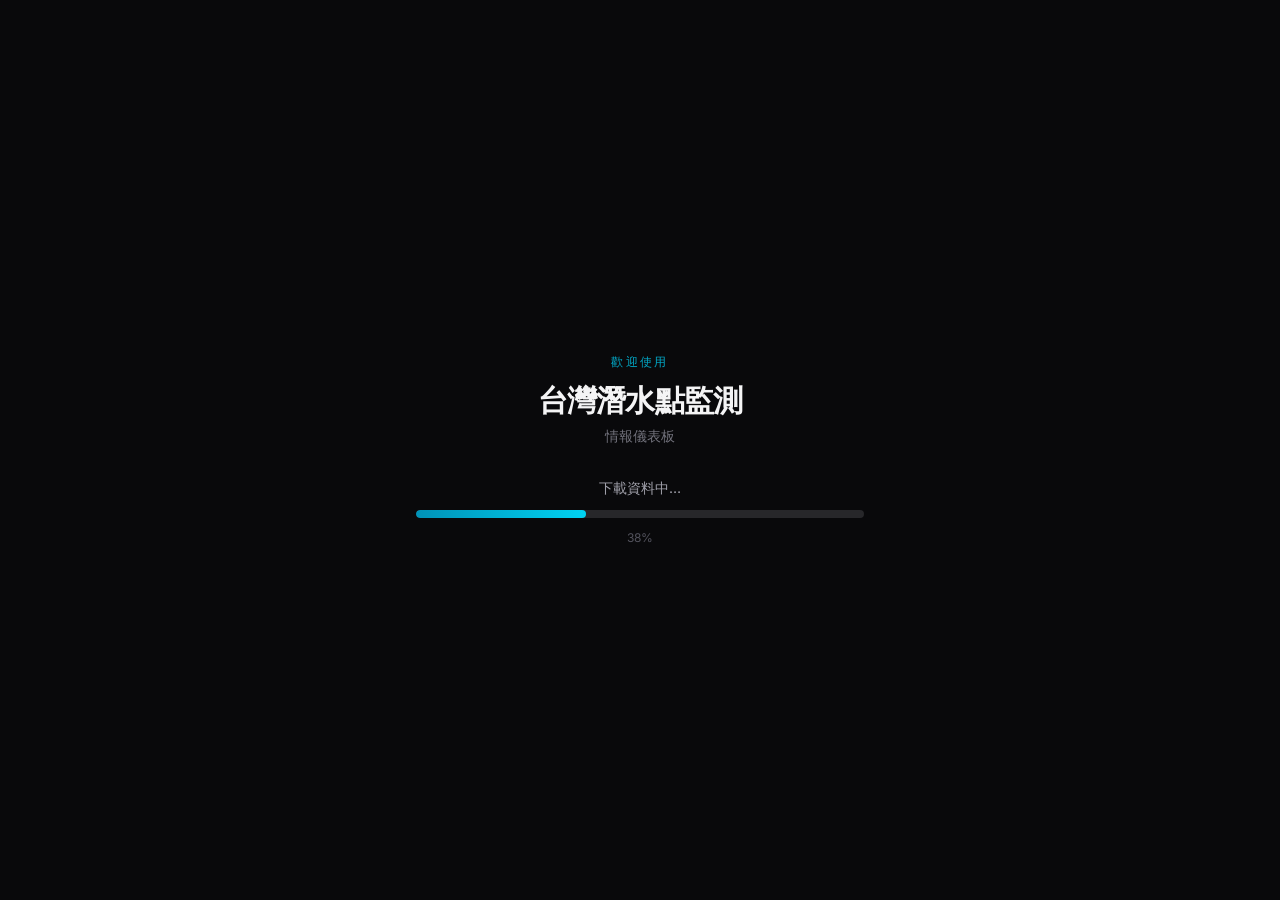
==== index.html @ ac0abb98 "init commit" ====
<!doctype html>
<html lang="zh-TW" class="h-dvh max-h-dvh overflow-hidden">
  <head>
    <meta charset="UTF-8" />
    <link rel="icon" type="image/svg+xml" href="/favicon.svg" />
    <meta name="viewport" content="width=device-width, initial-scale=1.0" />
    <meta name="theme-color" content="#09090b" />
    <link rel="apple-touch-icon" href="/pwa-192.png" />
    <meta name="description" content="台灣潛水情報儀表板 — 靜態地圖與潛點資訊" />
    <title>台灣潛水情報儀表板</title>
    <link rel="preconnect" href="https://fonts.googleapis.com" />
    <link rel="preconnect" href="https://fonts.gstatic.com" crossorigin />
    <link
      href="https://fonts.googleapis.com/css2?family=Inter:wght@400;500;600;700&display=swap"
      rel="stylesheet"
    />
    <script type="module" crossorigin src="/assets/index-DZkbxBV9.js"></script>
    <link rel="stylesheet" crossorigin href="/assets/index-DADtGTsU.css">
  <link rel="manifest" href="/manifest.webmanifest"><script id="vite-plugin-pwa:register-sw" src="/registerSW.js"></script></head>
  <body class="h-dvh overflow-hidden bg-zinc-950 font-sans text-zinc-200 antialiased">
    <div id="app" class="flex h-dvh max-h-dvh min-h-0 flex-col overflow-hidden"></div>
  </body>
</html>
---- assets/index-DADtGTsU.css ----
@layer properties{@supports (((-webkit-hyphens:none)) and (not (margin-trim:inline))) or ((-moz-orient:inline) and (not (color:rgb(from red r g b)))){*,:before,:after,::backdrop{--tw-translate-x:0;--tw-translate-y:0;--tw-translate-z:0;--tw-rotate-x:initial;--tw-rotate-y:initial;--tw-rotate-z:initial;--tw-skew-x:initial;--tw-skew-y:initial;--tw-space-y-reverse:0;--tw-border-style:solid;--tw-gradient-position:initial;--tw-gradient-from:#0000;--tw-gradient-via:#0000;--tw-gradient-to:#0000;--tw-gradient-stops:initial;--tw-gradient-via-stops:initial;--tw-gradient-from-position:0%;--tw-gradient-via-position:50%;--tw-gradient-to-position:100%;--tw-leading:initial;--tw-font-weight:initial;--tw-tracking:initial;--tw-ordinal:initial;--tw-slashed-zero:initial;--tw-numeric-figure:initial;--tw-numeric-spacing:initial;--tw-numeric-fraction:initial;--tw-shadow:0 0 #0000;--tw-shadow-color:initial;--tw-shadow-alpha:100%;--tw-inset-shadow:0 0 #0000;--tw-inset-shadow-color:initial;--tw-inset-shadow-alpha:100%;--tw-ring-color:initial;--tw-ring-shadow:0 0 #0000;--tw-inset-ring-color:initial;--tw-inset-ring-shadow:0 0 #0000;--tw-ring-inset:initial;--tw-ring-offset-width:0px;--tw-ring-offset-color:#fff;--tw-ring-offset-shadow:0 0 #0000;--tw-blur:initial;--tw-brightness:initial;--tw-contrast:initial;--tw-grayscale:initial;--tw-hue-rotate:initial;--tw-invert:initial;--tw-opacity:initial;--tw-saturate:initial;--tw-sepia:initial;--tw-drop-shadow:initial;--tw-drop-shadow-color:initial;--tw-drop-shadow-alpha:100%;--tw-drop-shadow-size:initial;--tw-backdrop-blur:initial;--tw-backdrop-brightness:initial;--tw-backdrop-contrast:initial;--tw-backdrop-grayscale:initial;--tw-backdrop-hue-rotate:initial;--tw-backdrop-invert:initial;--tw-backdrop-opacity:initial;--tw-backdrop-saturate:initial;--tw-backdrop-sepia:initial;--tw-duration:initial;--tw-ease:initial}}}@layer theme{:root,:host{--font-sans:"Inter", ui-sans-serif, system-ui, sans-serif;--font-mono:ui-monospace, SFMono-Regular, Menlo, Monaco, Consolas, "Liberation Mono", "Courier New", monospace;--color-red-400:oklch(70.4% .191 22.216);--color-amber-100:oklch(96.2% .059 95.617);--color-amber-200:oklch(92.4% .12 95.746);--color-amber-400:oklch(82.8% .189 84.429);--color-amber-500:oklch(76.9% .188 70.08);--color-amber-950:oklch(27.9% .077 45.635);--color-emerald-200:oklch(90.5% .093 164.15);--color-emerald-300:oklch(84.5% .143 164.978);--color-emerald-500:oklch(69.6% .17 162.48);--color-cyan-300:oklch(86.5% .127 207.078);--color-cyan-400:oklch(78.9% .154 211.53);--color-cyan-500:oklch(71.5% .143 215.221);--color-cyan-600:oklch(60.9% .126 221.723);--color-cyan-950:oklch(30.2% .056 229.695);--color-blue-200:oklch(88.2% .059 254.128);--color-blue-300:oklch(80.9% .105 251.813);--color-blue-500:oklch(62.3% .214 259.815);--color-rose-400:oklch(71.2% .194 13.428);--color-zinc-50:oklch(98.5% 0 0);--color-zinc-100:oklch(96.7% .001 286.375);--color-zinc-200:oklch(92% .004 286.32);--color-zinc-300:oklch(87.1% .006 286.286);--color-zinc-400:oklch(70.5% .015 286.067);--color-zinc-500:oklch(55.2% .016 285.938);--color-zinc-600:oklch(44.2% .017 285.786);--color-zinc-700:oklch(37% .013 285.805);--color-zinc-800:oklch(27.4% .006 286.033);--color-zinc-900:oklch(21% .006 285.885);--color-zinc-950:oklch(14.1% .005 285.823);--color-black:#000;--color-white:#fff;--spacing:.25rem;--container-xs:20rem;--container-md:28rem;--container-lg:32rem;--text-xs:.75rem;--text-xs--line-height:calc(1 / .75);--text-sm:.875rem;--text-sm--line-height:calc(1.25 / .875);--text-lg:1.125rem;--text-lg--line-height:calc(1.75 / 1.125);--text-xl:1.25rem;--text-xl--line-height:calc(1.75 / 1.25);--text-2xl:1.5rem;--text-2xl--line-height:calc(2 / 1.5);--text-3xl:1.875rem;--text-3xl--line-height: 1.2 ;--text-4xl:2.25rem;--text-4xl--line-height:calc(2.5 / 2.25);--font-weight-medium:500;--font-weight-semibold:600;--font-weight-bold:700;--tracking-tight:-.025em;--tracking-wide:.025em;--tracking-wider:.05em;--leading-snug:1.375;--leading-relaxed:1.625;--radius-md:.375rem;--radius-lg:.5rem;--radius-xl:.75rem;--radius-2xl:1rem;--ease-out:cubic-bezier(0, 0, .2, 1);--blur-sm:8px;--default-transition-duration:.15s;--default-transition-timing-function:cubic-bezier(.4, 0, .2, 1);--default-font-family:var(--font-sans);--default-mono-font-family:var(--font-mono)}}@layer base{*,:after,:before,::backdrop{box-sizing:border-box;border:0 solid;margin:0;padding:0}::file-selector-button{box-sizing:border-box;border:0 solid;margin:0;padding:0}html,:host{-webkit-text-size-adjust:100%;tab-size:4;line-height:1.5;font-family:var(--default-font-family,ui-sans-serif, system-ui, sans-serif, "Apple Color Emoji", "Segoe UI Emoji", "Segoe UI Symbol", "Noto Color Emoji");font-feature-settings:var(--default-font-feature-settings,normal);font-variation-settings:var(--default-font-variation-settings,normal);-webkit-tap-highlight-color:transparent}hr{height:0;color:inherit;border-top-width:1px}abbr:where([title]){-webkit-text-decoration:underline dotted;text-decoration:underline dotted}h1,h2,h3,h4,h5,h6{font-size:inherit;font-weight:inherit}a{color:inherit;-webkit-text-decoration:inherit;text-decoration:inherit}b,strong{font-weight:bolder}code,kbd,samp,pre{font-family:var(--default-mono-font-family,ui-monospace, SFMono-Regular, Menlo, Monaco, Consolas, "Liberation Mono", "Courier New", monospace);font-feature-settings:var(--default-mono-font-feature-settings,normal);font-variation-settings:var(--default-mono-font-variation-settings,normal);font-size:1em}small{font-size:80%}sub,sup{vertical-align:baseline;font-size:75%;line-height:0;position:relative}sub{bottom:-.25em}sup{top:-.5em}table{text-indent:0;border-color:inherit;border-collapse:collapse}:-moz-focusring{outline:auto}progress{vertical-align:baseline}summary{display:list-item}ol,ul,menu{list-style:none}img,svg,video,canvas,audio,iframe,embed,object{vertical-align:middle;display:block}img,video{max-width:100%;height:auto}button,input,select,optgroup,textarea{font:inherit;font-feature-settings:inherit;font-variation-settings:inherit;letter-spacing:inherit;color:inherit;opacity:1;background-color:#0000;border-radius:0}::file-selector-button{font:inherit;font-feature-settings:inherit;font-variation-settings:inherit;letter-spacing:inherit;color:inherit;opacity:1;background-color:#0000;border-radius:0}:where(select:is([multiple],[size])) optgroup{font-weight:bolder}:where(select:is([multiple],[size])) optgroup option{padding-inline-start:20px}::file-selector-button{margin-inline-end:4px}::placeholder{opacity:1}@supports (not ((-webkit-appearance:-apple-pay-button))) or (contain-intrinsic-size:1px){::placeholder{color:currentColor}@supports (color:color-mix(in lab,red,red)){::placeholder{color:color-mix(in oklab,currentcolor 50%,transparent)}}}textarea{resize:vertical}::-webkit-search-decoration{-webkit-appearance:none}::-webkit-date-and-time-value{min-height:1lh;text-align:inherit}::-webkit-datetime-edit{display:inline-flex}::-webkit-datetime-edit-fields-wrapper{padding:0}::-webkit-datetime-edit{padding-block:0}::-webkit-datetime-edit-year-field{padding-block:0}::-webkit-datetime-edit-month-field{padding-block:0}::-webkit-datetime-edit-day-field{padding-block:0}::-webkit-datetime-edit-hour-field{padding-block:0}::-webkit-datetime-edit-minute-field{padding-block:0}::-webkit-datetime-edit-second-field{padding-block:0}::-webkit-datetime-edit-millisecond-field{padding-block:0}::-webkit-datetime-edit-meridiem-field{padding-block:0}::-webkit-calendar-picker-indicator{line-height:1}:-moz-ui-invalid{box-shadow:none}button,input:where([type=button],[type=reset],[type=submit]){appearance:button}::file-selector-button{appearance:button}::-webkit-inner-spin-button{height:auto}::-webkit-outer-spin-button{height:auto}[hidden]:where(:not([hidden=until-found])){display:none!important}}@layer components;@layer utilities{.pointer-events-none{pointer-events:none}.absolute{position:absolute}.fixed{position:fixed}.relative{position:relative}.inset-0{inset:calc(var(--spacing) * 0)}.inset-x-0{inset-inline:calc(var(--spacing) * 0)}.inset-y-0{inset-block:calc(var(--spacing) * 0)}.top-1\/2{top:50%}.bottom-0{bottom:calc(var(--spacing) * 0)}.left-0{left:calc(var(--spacing) * 0)}.left-2\.5{left:calc(var(--spacing) * 2.5)}.z-0{z-index:0}.z-30{z-index:30}.z-40{z-index:40}.container{width:100%}@media(min-width:40rem){.container{max-width:40rem}}@media(min-width:48rem){.container{max-width:48rem}}@media(min-width:64rem){.container{max-width:64rem}}@media(min-width:80rem){.container{max-width:80rem}}@media(min-width:96rem){.container{max-width:96rem}}.mt-0\.5{margin-top:calc(var(--spacing) * .5)}.mt-1{margin-top:calc(var(--spacing) * 1)}.mt-1\.5{margin-top:calc(var(--spacing) * 1.5)}.mt-2{margin-top:calc(var(--spacing) * 2)}.mt-3{margin-top:calc(var(--spacing) * 3)}.block{display:block}.flex{display:flex}.grid{display:grid}.hidden{display:none}.inline-flex{display:inline-flex}.size-4{width:calc(var(--spacing) * 4);height:calc(var(--spacing) * 4)}.size-5{width:calc(var(--spacing) * 5);height:calc(var(--spacing) * 5)}.size-10{width:calc(var(--spacing) * 10);height:calc(var(--spacing) * 10)}.h-2{height:calc(var(--spacing) * 2)}.h-32{height:calc(var(--spacing) * 32)}.h-40{height:calc(var(--spacing) * 40)}.h-dvh{height:100dvh}.h-full{height:100%}.max-h-\[min\(72vh\,560px\)\]{max-height:min(72vh,560px)}.max-h-dvh{max-height:100dvh}.min-h-0{min-height:calc(var(--spacing) * 0)}.min-h-5{min-height:calc(var(--spacing) * 5)}.min-h-10{min-height:calc(var(--spacing) * 10)}.w-\[min\(100vw\,20rem\)\]{width:min(100vw,20rem)}.w-full{width:100%}.max-w-lg{max-width:var(--container-lg)}.max-w-md{max-width:var(--container-md)}.min-w-0{min-width:calc(var(--spacing) * 0)}.min-w-\[140px\]{min-width:140px}.flex-1{flex:1}.shrink-0{flex-shrink:0}.basis-full{flex-basis:100%}.-translate-x-full{--tw-translate-x:-100%;translate:var(--tw-translate-x) var(--tw-translate-y)}.translate-x-0{--tw-translate-x:calc(var(--spacing) * 0);translate:var(--tw-translate-x) var(--tw-translate-y)}.-translate-y-1\/2{--tw-translate-y: -50% ;translate:var(--tw-translate-x) var(--tw-translate-y)}.translate-y-full{--tw-translate-y:100%;translate:var(--tw-translate-x) var(--tw-translate-y)}.transform{transform:var(--tw-rotate-x,) var(--tw-rotate-y,) var(--tw-rotate-z,) var(--tw-skew-x,) var(--tw-skew-y,)}.resize{resize:both}.grid-cols-1{grid-template-columns:repeat(1,minmax(0,1fr))}.flex-col{flex-direction:column}.flex-wrap{flex-wrap:wrap}.items-baseline{align-items:baseline}.items-center{align-items:center}.items-start{align-items:flex-start}.justify-between{justify-content:space-between}.justify-center{justify-content:center}.justify-end{justify-content:flex-end}.gap-1{gap:calc(var(--spacing) * 1)}.gap-2{gap:calc(var(--spacing) * 2)}.gap-3{gap:calc(var(--spacing) * 3)}.gap-8{gap:calc(var(--spacing) * 8)}:where(.space-y-2>:not(:last-child)){--tw-space-y-reverse:0;margin-block-start:calc(calc(var(--spacing) * 2) * var(--tw-space-y-reverse));margin-block-end:calc(calc(var(--spacing) * 2) * calc(1 - var(--tw-space-y-reverse)))}:where(.space-y-3>:not(:last-child)){--tw-space-y-reverse:0;margin-block-start:calc(calc(var(--spacing) * 3) * var(--tw-space-y-reverse));margin-block-end:calc(calc(var(--spacing) * 3) * calc(1 - var(--tw-space-y-reverse)))}:where(.space-y-4>:not(:last-child)){--tw-space-y-reverse:0;margin-block-start:calc(calc(var(--spacing) * 4) * var(--tw-space-y-reverse));margin-block-end:calc(calc(var(--spacing) * 4) * calc(1 - var(--tw-space-y-reverse)))}.truncate{text-overflow:ellipsis;white-space:nowrap;overflow:hidden}.overflow-auto{overflow:auto}.overflow-hidden{overflow:hidden}.overflow-y-auto{overflow-y:auto}.overscroll-y-contain{overscroll-behavior-y:contain}.rounded-full{border-radius:3.40282e38px}.rounded-lg{border-radius:var(--radius-lg)}.rounded-md{border-radius:var(--radius-md)}.rounded-xl{border-radius:var(--radius-xl)}.rounded-t-2xl{border-top-left-radius:var(--radius-2xl);border-top-right-radius:var(--radius-2xl)}.border{border-style:var(--tw-border-style);border-width:1px}.border-t{border-top-style:var(--tw-border-style);border-top-width:1px}.border-r{border-right-style:var(--tw-border-style);border-right-width:1px}.border-b{border-bottom-style:var(--tw-border-style);border-bottom-width:1px}.border-dashed{--tw-border-style:dashed;border-style:dashed}.border-amber-500\/25{border-color:#f99c0040}@supports (color:color-mix(in lab,red,red)){.border-amber-500\/25{border-color:color-mix(in oklab,var(--color-amber-500) 25%,transparent)}}.border-cyan-500\/35{border-color:#00b7d759}@supports (color:color-mix(in lab,red,red)){.border-cyan-500\/35{border-color:color-mix(in oklab,var(--color-cyan-500) 35%,transparent)}}.border-cyan-500\/50{border-color:#00b7d780}@supports (color:color-mix(in lab,red,red)){.border-cyan-500\/50{border-color:color-mix(in oklab,var(--color-cyan-500) 50%,transparent)}}.border-zinc-700{border-color:var(--color-zinc-700)}.border-zinc-800{border-color:var(--color-zinc-800)}.border-zinc-800\/80{border-color:#27272acc}@supports (color:color-mix(in lab,red,red)){.border-zinc-800\/80{border-color:color-mix(in oklab,var(--color-zinc-800) 80%,transparent)}}.border-zinc-800\/90{border-color:#27272ae6}@supports (color:color-mix(in lab,red,red)){.border-zinc-800\/90{border-color:color-mix(in oklab,var(--color-zinc-800) 90%,transparent)}}.bg-amber-950\/20{background-color:#46190133}@supports (color:color-mix(in lab,red,red)){.bg-amber-950\/20{background-color:color-mix(in oklab,var(--color-amber-950) 20%,transparent)}}.bg-black\/50{background-color:#00000080}@supports (color:color-mix(in lab,red,red)){.bg-black\/50{background-color:color-mix(in oklab,var(--color-black) 50%,transparent)}}.bg-blue-500\/15{background-color:#3080ff26}@supports (color:color-mix(in lab,red,red)){.bg-blue-500\/15{background-color:color-mix(in oklab,var(--color-blue-500) 15%,transparent)}}.bg-blue-500\/20{background-color:#3080ff33}@supports (color:color-mix(in lab,red,red)){.bg-blue-500\/20{background-color:color-mix(in oklab,var(--color-blue-500) 20%,transparent)}}.bg-cyan-500\/10{background-color:#00b7d71a}@supports (color:color-mix(in lab,red,red)){.bg-cyan-500\/10{background-color:color-mix(in oklab,var(--color-cyan-500) 10%,transparent)}}.bg-cyan-500\/20{background-color:#00b7d733}@supports (color:color-mix(in lab,red,red)){.bg-cyan-500\/20{background-color:color-mix(in oklab,var(--color-cyan-500) 20%,transparent)}}.bg-cyan-600{background-color:var(--color-cyan-600)}.bg-emerald-500\/15{background-color:#00bb7f26}@supports (color:color-mix(in lab,red,red)){.bg-emerald-500\/15{background-color:color-mix(in oklab,var(--color-emerald-500) 15%,transparent)}}.bg-emerald-500\/20{background-color:#00bb7f33}@supports (color:color-mix(in lab,red,red)){.bg-emerald-500\/20{background-color:color-mix(in oklab,var(--color-emerald-500) 20%,transparent)}}.bg-zinc-800{background-color:var(--color-zinc-800)}.bg-zinc-800\/80{background-color:#27272acc}@supports (color:color-mix(in lab,red,red)){.bg-zinc-800\/80{background-color:color-mix(in oklab,var(--color-zinc-800) 80%,transparent)}}.bg-zinc-900\/40{background-color:#18181b66}@supports (color:color-mix(in lab,red,red)){.bg-zinc-900\/40{background-color:color-mix(in oklab,var(--color-zinc-900) 40%,transparent)}}.bg-zinc-900\/75{background-color:#18181bbf}@supports (color:color-mix(in lab,red,red)){.bg-zinc-900\/75{background-color:color-mix(in oklab,var(--color-zinc-900) 75%,transparent)}}.bg-zinc-900\/90{background-color:#18181be6}@supports (color:color-mix(in lab,red,red)){.bg-zinc-900\/90{background-color:color-mix(in oklab,var(--color-zinc-900) 90%,transparent)}}.bg-zinc-900\/95{background-color:#18181bf2}@supports (color:color-mix(in lab,red,red)){.bg-zinc-900\/95{background-color:color-mix(in oklab,var(--color-zinc-900) 95%,transparent)}}.bg-zinc-900\/98{background-color:#18181bfa}@supports (color:color-mix(in lab,red,red)){.bg-zinc-900\/98{background-color:color-mix(in oklab,var(--color-zinc-900) 98%,transparent)}}.bg-zinc-950{background-color:var(--color-zinc-950)}.bg-zinc-950\/40{background-color:#09090b66}@supports (color:color-mix(in lab,red,red)){.bg-zinc-950\/40{background-color:color-mix(in oklab,var(--color-zinc-950) 40%,transparent)}}.bg-zinc-950\/50{background-color:#09090b80}@supports (color:color-mix(in lab,red,red)){.bg-zinc-950\/50{background-color:color-mix(in oklab,var(--color-zinc-950) 50%,transparent)}}.bg-zinc-950\/55{background-color:#09090b8c}@supports (color:color-mix(in lab,red,red)){.bg-zinc-950\/55{background-color:color-mix(in oklab,var(--color-zinc-950) 55%,transparent)}}.bg-zinc-950\/60{background-color:#09090b99}@supports (color:color-mix(in lab,red,red)){.bg-zinc-950\/60{background-color:color-mix(in oklab,var(--color-zinc-950) 60%,transparent)}}.bg-linear-to-br{--tw-gradient-position:to bottom right}@supports (background-image:linear-gradient(in lab,red,red)){.bg-linear-to-br{--tw-gradient-position:to bottom right in oklab}}.bg-linear-to-br{background-image:linear-gradient(var(--tw-gradient-stops))}.bg-linear-to-r{--tw-gradient-position:to right}@supports (background-image:linear-gradient(in lab,red,red)){.bg-linear-to-r{--tw-gradient-position:to right in oklab}}.bg-linear-to-r{background-image:linear-gradient(var(--tw-gradient-stops))}.from-cyan-600{--tw-gradient-from:var(--color-cyan-600);--tw-gradient-stops:var(--tw-gradient-via-stops,var(--tw-gradient-position), var(--tw-gradient-from) var(--tw-gradient-from-position), var(--tw-gradient-to) var(--tw-gradient-to-position))}.from-cyan-950\/30{--tw-gradient-from:#0533454d}@supports (color:color-mix(in lab,red,red)){.from-cyan-950\/30{--tw-gradient-from:color-mix(in oklab, var(--color-cyan-950) 30%, transparent)}}.from-cyan-950\/30{--tw-gradient-stops:var(--tw-gradient-via-stops,var(--tw-gradient-position), var(--tw-gradient-from) var(--tw-gradient-from-position), var(--tw-gradient-to) var(--tw-gradient-to-position))}.from-cyan-950\/35{--tw-gradient-from:#05334559}@supports (color:color-mix(in lab,red,red)){.from-cyan-950\/35{--tw-gradient-from:color-mix(in oklab, var(--color-cyan-950) 35%, transparent)}}.from-cyan-950\/35{--tw-gradient-stops:var(--tw-gradient-via-stops,var(--tw-gradient-position), var(--tw-gradient-from) var(--tw-gradient-from-position), var(--tw-gradient-to) var(--tw-gradient-to-position))}.from-cyan-950\/40{--tw-gradient-from:#05334566}@supports (color:color-mix(in lab,red,red)){.from-cyan-950\/40{--tw-gradient-from:color-mix(in oklab, var(--color-cyan-950) 40%, transparent)}}.from-cyan-950\/40{--tw-gradient-stops:var(--tw-gradient-via-stops,var(--tw-gradient-position), var(--tw-gradient-from) var(--tw-gradient-from-position), var(--tw-gradient-to) var(--tw-gradient-to-position))}.from-cyan-950\/60{--tw-gradient-from:#05334599}@supports (color:color-mix(in lab,red,red)){.from-cyan-950\/60{--tw-gradient-from:color-mix(in oklab, var(--color-cyan-950) 60%, transparent)}}.from-cyan-950\/60{--tw-gradient-stops:var(--tw-gradient-via-stops,var(--tw-gradient-position), var(--tw-gradient-from) var(--tw-gradient-from-position), var(--tw-gradient-to) var(--tw-gradient-to-position))}.via-zinc-950\/50{--tw-gradient-via:#09090b80}@supports (color:color-mix(in lab,red,red)){.via-zinc-950\/50{--tw-gradient-via:color-mix(in oklab, var(--color-zinc-950) 50%, transparent)}}.via-zinc-950\/50{--tw-gradient-via-stops:var(--tw-gradient-position), var(--tw-gradient-from) var(--tw-gradient-from-position), var(--tw-gradient-via) var(--tw-gradient-via-position), var(--tw-gradient-to) var(--tw-gradient-to-position);--tw-gradient-stops:var(--tw-gradient-via-stops)}.via-zinc-950\/65{--tw-gradient-via:#09090ba6}@supports (color:color-mix(in lab,red,red)){.via-zinc-950\/65{--tw-gradient-via:color-mix(in oklab, var(--color-zinc-950) 65%, transparent)}}.via-zinc-950\/65{--tw-gradient-via-stops:var(--tw-gradient-position), var(--tw-gradient-from) var(--tw-gradient-from-position), var(--tw-gradient-via) var(--tw-gradient-via-position), var(--tw-gradient-to) var(--tw-gradient-to-position);--tw-gradient-stops:var(--tw-gradient-via-stops)}.to-cyan-400{--tw-gradient-to:var(--color-cyan-400);--tw-gradient-stops:var(--tw-gradient-via-stops,var(--tw-gradient-position), var(--tw-gradient-from) var(--tw-gradient-from-position), var(--tw-gradient-to) var(--tw-gradient-to-position))}.to-zinc-900{--tw-gradient-to:var(--color-zinc-900);--tw-gradient-stops:var(--tw-gradient-via-stops,var(--tw-gradient-position), var(--tw-gradient-from) var(--tw-gradient-from-position), var(--tw-gradient-to) var(--tw-gradient-to-position))}.to-zinc-950\/55{--tw-gradient-to:#09090b8c}@supports (color:color-mix(in lab,red,red)){.to-zinc-950\/55{--tw-gradient-to:color-mix(in oklab, var(--color-zinc-950) 55%, transparent)}}.to-zinc-950\/55{--tw-gradient-stops:var(--tw-gradient-via-stops,var(--tw-gradient-position), var(--tw-gradient-from) var(--tw-gradient-from-position), var(--tw-gradient-to) var(--tw-gradient-to-position))}.to-zinc-950\/70{--tw-gradient-to:#09090bb3}@supports (color:color-mix(in lab,red,red)){.to-zinc-950\/70{--tw-gradient-to:color-mix(in oklab, var(--color-zinc-950) 70%, transparent)}}.to-zinc-950\/70{--tw-gradient-stops:var(--tw-gradient-via-stops,var(--tw-gradient-position), var(--tw-gradient-from) var(--tw-gradient-from-position), var(--tw-gradient-to) var(--tw-gradient-to-position))}.to-zinc-950\/80{--tw-gradient-to:#09090bcc}@supports (color:color-mix(in lab,red,red)){.to-zinc-950\/80{--tw-gradient-to:color-mix(in oklab, var(--color-zinc-950) 80%, transparent)}}.to-zinc-950\/80{--tw-gradient-stops:var(--tw-gradient-via-stops,var(--tw-gradient-position), var(--tw-gradient-from) var(--tw-gradient-from-position), var(--tw-gradient-to) var(--tw-gradient-to-position))}.object-cover{object-fit:cover}.p-0\.5{padding:calc(var(--spacing) * .5)}.p-2{padding:calc(var(--spacing) * 2)}.p-2\.5{padding:calc(var(--spacing) * 2.5)}.p-3{padding:calc(var(--spacing) * 3)}.p-4{padding:calc(var(--spacing) * 4)}.p-6{padding:calc(var(--spacing) * 6)}.p-8{padding:calc(var(--spacing) * 8)}.px-2{padding-inline:calc(var(--spacing) * 2)}.px-2\.5{padding-inline:calc(var(--spacing) * 2.5)}.px-3{padding-inline:calc(var(--spacing) * 3)}.px-4{padding-inline:calc(var(--spacing) * 4)}.px-6{padding-inline:calc(var(--spacing) * 6)}.py-0\.5{padding-block:calc(var(--spacing) * .5)}.py-1{padding-block:calc(var(--spacing) * 1)}.py-1\.5{padding-block:calc(var(--spacing) * 1.5)}.py-2{padding-block:calc(var(--spacing) * 2)}.py-3{padding-block:calc(var(--spacing) * 3)}.pt-2{padding-top:calc(var(--spacing) * 2)}.pr-1{padding-right:calc(var(--spacing) * 1)}.pr-3{padding-right:calc(var(--spacing) * 3)}.pb-3{padding-bottom:calc(var(--spacing) * 3)}.pb-\[max\(0\.5rem\,env\(safe-area-inset-bottom\)\)\]{padding-bottom:max(.5rem,env(safe-area-inset-bottom))}.pl-9{padding-left:calc(var(--spacing) * 9)}.text-center{text-align:center}.text-left{text-align:left}.text-right{text-align:right}.font-sans{font-family:var(--font-sans)}.text-2xl{font-size:var(--text-2xl);line-height:var(--tw-leading,var(--text-2xl--line-height))}.text-4xl{font-size:var(--text-4xl);line-height:var(--tw-leading,var(--text-4xl--line-height))}.text-lg{font-size:var(--text-lg);line-height:var(--tw-leading,var(--text-lg--line-height))}.text-sm{font-size:var(--text-sm);line-height:var(--tw-leading,var(--text-sm--line-height))}.text-xl{font-size:var(--text-xl);line-height:var(--tw-leading,var(--text-xl--line-height))}.text-xs{font-size:var(--text-xs);line-height:var(--tw-leading,var(--text-xs--line-height))}.text-\[10px\]{font-size:10px}.text-\[11px\]{font-size:11px}.leading-relaxed{--tw-leading:var(--leading-relaxed);line-height:var(--leading-relaxed)}.leading-snug{--tw-leading:var(--leading-snug);line-height:var(--leading-snug)}.font-bold{--tw-font-weight:var(--font-weight-bold);font-weight:var(--font-weight-bold)}.font-medium{--tw-font-weight:var(--font-weight-medium);font-weight:var(--font-weight-medium)}.font-semibold{--tw-font-weight:var(--font-weight-semibold);font-weight:var(--font-weight-semibold)}.tracking-\[0\.2em\]{--tw-tracking:.2em;letter-spacing:.2em}.tracking-\[0\.12em\]{--tw-tracking:.12em;letter-spacing:.12em}.tracking-\[0\.14em\]{--tw-tracking:.14em;letter-spacing:.14em}.tracking-tight{--tw-tracking:var(--tracking-tight);letter-spacing:var(--tracking-tight)}.tracking-wide{--tw-tracking:var(--tracking-wide);letter-spacing:var(--tracking-wide)}.tracking-wider{--tw-tracking:var(--tracking-wider);letter-spacing:var(--tracking-wider)}.text-amber-100\/90{color:#fef3c6e6}@supports (color:color-mix(in lab,red,red)){.text-amber-100\/90{color:color-mix(in oklab,var(--color-amber-100) 90%,transparent)}}.text-amber-200\/80{color:#fee685cc}@supports (color:color-mix(in lab,red,red)){.text-amber-200\/80{color:color-mix(in oklab,var(--color-amber-200) 80%,transparent)}}.text-amber-400{color:var(--color-amber-400)}.text-blue-200{color:var(--color-blue-200)}.text-blue-300{color:var(--color-blue-300)}.text-cyan-300{color:var(--color-cyan-300)}.text-cyan-400{color:var(--color-cyan-400)}.text-cyan-400\/90{color:#00d2efe6}@supports (color:color-mix(in lab,red,red)){.text-cyan-400\/90{color:color-mix(in oklab,var(--color-cyan-400) 90%,transparent)}}.text-cyan-400\/95{color:#00d2eff2}@supports (color:color-mix(in lab,red,red)){.text-cyan-400\/95{color:color-mix(in oklab,var(--color-cyan-400) 95%,transparent)}}.text-cyan-500\/90{color:#00b7d7e6}@supports (color:color-mix(in lab,red,red)){.text-cyan-500\/90{color:color-mix(in oklab,var(--color-cyan-500) 90%,transparent)}}.text-emerald-200{color:var(--color-emerald-200)}.text-emerald-300{color:var(--color-emerald-300)}.text-red-400{color:var(--color-red-400)}.text-rose-400{color:var(--color-rose-400)}.text-white{color:var(--color-white)}.text-zinc-50{color:var(--color-zinc-50)}.text-zinc-100{color:var(--color-zinc-100)}.text-zinc-200{color:var(--color-zinc-200)}.text-zinc-300{color:var(--color-zinc-300)}.text-zinc-400{color:var(--color-zinc-400)}.text-zinc-500{color:var(--color-zinc-500)}.text-zinc-600{color:var(--color-zinc-600)}.uppercase{text-transform:uppercase}.tabular-nums{--tw-numeric-spacing:tabular-nums;font-variant-numeric:var(--tw-ordinal,) var(--tw-slashed-zero,) var(--tw-numeric-figure,) var(--tw-numeric-spacing,) var(--tw-numeric-fraction,)}.antialiased{-webkit-font-smoothing:antialiased;-moz-osx-font-smoothing:grayscale}.opacity-0{opacity:0}.opacity-40{opacity:.4}.opacity-80{opacity:.8}.opacity-100{opacity:1}.shadow-2xl{--tw-shadow:0 25px 50px -12px var(--tw-shadow-color,#00000040);box-shadow:var(--tw-inset-shadow),var(--tw-inset-ring-shadow),var(--tw-ring-offset-shadow),var(--tw-ring-shadow),var(--tw-shadow)}.shadow-\[0_0_0_1px_rgba\(34\,211\,238\,0\.2\)\]{--tw-shadow:0 0 0 1px var(--tw-shadow-color,#22d3ee33);box-shadow:var(--tw-inset-shadow),var(--tw-inset-ring-shadow),var(--tw-ring-offset-shadow),var(--tw-ring-shadow),var(--tw-shadow)}.shadow-\[inset_0_1px_0_0_rgba\(34\,211\,238\,0\.05\)\]{--tw-shadow:inset 0 1px 0 0 var(--tw-shadow-color,#22d3ee0d);box-shadow:var(--tw-inset-shadow),var(--tw-inset-ring-shadow),var(--tw-ring-offset-shadow),var(--tw-ring-shadow),var(--tw-shadow)}.shadow-\[inset_0_1px_0_0_rgba\(34\,211\,238\,0\.06\)\]{--tw-shadow:inset 0 1px 0 0 var(--tw-shadow-color,#22d3ee0f);box-shadow:var(--tw-inset-shadow),var(--tw-inset-ring-shadow),var(--tw-ring-offset-shadow),var(--tw-ring-shadow),var(--tw-shadow)}.ring,.ring-1{--tw-ring-shadow:var(--tw-ring-inset,) 0 0 0 calc(1px + var(--tw-ring-offset-width)) var(--tw-ring-color,currentcolor);box-shadow:var(--tw-inset-shadow),var(--tw-inset-ring-shadow),var(--tw-ring-offset-shadow),var(--tw-ring-shadow),var(--tw-shadow)}.ring-blue-500\/30{--tw-ring-color:#3080ff4d}@supports (color:color-mix(in lab,red,red)){.ring-blue-500\/30{--tw-ring-color:color-mix(in oklab, var(--color-blue-500) 30%, transparent)}}.ring-blue-500\/35{--tw-ring-color:#3080ff59}@supports (color:color-mix(in lab,red,red)){.ring-blue-500\/35{--tw-ring-color:color-mix(in oklab, var(--color-blue-500) 35%, transparent)}}.ring-cyan-500\/40{--tw-ring-color:#00b7d766}@supports (color:color-mix(in lab,red,red)){.ring-cyan-500\/40{--tw-ring-color:color-mix(in oklab, var(--color-cyan-500) 40%, transparent)}}.ring-emerald-500\/30{--tw-ring-color:#00bb7f4d}@supports (color:color-mix(in lab,red,red)){.ring-emerald-500\/30{--tw-ring-color:color-mix(in oklab, var(--color-emerald-500) 30%, transparent)}}.ring-emerald-500\/35{--tw-ring-color:#00bb7f59}@supports (color:color-mix(in lab,red,red)){.ring-emerald-500\/35{--tw-ring-color:color-mix(in oklab, var(--color-emerald-500) 35%, transparent)}}.ring-zinc-800{--tw-ring-color:var(--color-zinc-800)}.filter{filter:var(--tw-blur,) var(--tw-brightness,) var(--tw-contrast,) var(--tw-grayscale,) var(--tw-hue-rotate,) var(--tw-invert,) var(--tw-saturate,) var(--tw-sepia,) var(--tw-drop-shadow,)}.backdrop-blur{--tw-backdrop-blur:blur(8px);-webkit-backdrop-filter:var(--tw-backdrop-blur,) var(--tw-backdrop-brightness,) var(--tw-backdrop-contrast,) var(--tw-backdrop-grayscale,) var(--tw-backdrop-hue-rotate,) var(--tw-backdrop-invert,) var(--tw-backdrop-opacity,) var(--tw-backdrop-saturate,) var(--tw-backdrop-sepia,);backdrop-filter:var(--tw-backdrop-blur,) var(--tw-backdrop-brightness,) var(--tw-backdrop-contrast,) var(--tw-backdrop-grayscale,) var(--tw-backdrop-hue-rotate,) var(--tw-backdrop-invert,) var(--tw-backdrop-opacity,) var(--tw-backdrop-saturate,) var(--tw-backdrop-sepia,)}.backdrop-blur-sm{--tw-backdrop-blur:blur(var(--blur-sm));-webkit-backdrop-filter:var(--tw-backdrop-blur,) var(--tw-backdrop-brightness,) var(--tw-backdrop-contrast,) var(--tw-backdrop-grayscale,) var(--tw-backdrop-hue-rotate,) var(--tw-backdrop-invert,) var(--tw-backdrop-opacity,) var(--tw-backdrop-saturate,) var(--tw-backdrop-sepia,);backdrop-filter:var(--tw-backdrop-blur,) var(--tw-backdrop-brightness,) var(--tw-backdrop-contrast,) var(--tw-backdrop-grayscale,) var(--tw-backdrop-hue-rotate,) var(--tw-backdrop-invert,) var(--tw-backdrop-opacity,) var(--tw-backdrop-saturate,) var(--tw-backdrop-sepia,)}.transition{transition-property:color,background-color,border-color,outline-color,text-decoration-color,fill,stroke,--tw-gradient-from,--tw-gradient-via,--tw-gradient-to,opacity,box-shadow,transform,translate,scale,rotate,filter,-webkit-backdrop-filter,backdrop-filter,display,content-visibility,overlay,pointer-events;transition-timing-function:var(--tw-ease,var(--default-transition-timing-function));transition-duration:var(--tw-duration,var(--default-transition-duration))}.transition-\[width\]{transition-property:width;transition-timing-function:var(--tw-ease,var(--default-transition-timing-function));transition-duration:var(--tw-duration,var(--default-transition-duration))}.transition-opacity{transition-property:opacity;transition-timing-function:var(--tw-ease,var(--default-transition-timing-function));transition-duration:var(--tw-duration,var(--default-transition-duration))}.transition-transform{transition-property:transform,translate,scale,rotate;transition-timing-function:var(--tw-ease,var(--default-transition-timing-function));transition-duration:var(--tw-duration,var(--default-transition-duration))}.duration-200{--tw-duration:.2s;transition-duration:.2s}.duration-300{--tw-duration:.3s;transition-duration:.3s}.ease-out{--tw-ease:var(--ease-out);transition-timing-function:var(--ease-out)}.placeholder\:text-zinc-600::placeholder{color:var(--color-zinc-600)}@media(hover:hover){.hover\:border-zinc-600:hover{border-color:var(--color-zinc-600)}.hover\:bg-cyan-500:hover{background-color:var(--color-cyan-500)}.hover\:bg-zinc-800:hover{background-color:var(--color-zinc-800)}.hover\:bg-zinc-900\/80:hover{background-color:#18181bcc}@supports (color:color-mix(in lab,red,red)){.hover\:bg-zinc-900\/80:hover{background-color:color-mix(in oklab,var(--color-zinc-900) 80%,transparent)}}.hover\:text-zinc-200:hover{color:var(--color-zinc-200)}.hover\:text-zinc-300:hover{color:var(--color-zinc-300)}}.focus\:border-cyan-500\/50:focus{border-color:#00b7d780}@supports (color:color-mix(in lab,red,red)){.focus\:border-cyan-500\/50:focus{border-color:color-mix(in oklab,var(--color-cyan-500) 50%,transparent)}}.focus\:border-cyan-600:focus{border-color:var(--color-cyan-600)}.focus\:ring-1:focus{--tw-ring-shadow:var(--tw-ring-inset,) 0 0 0 calc(1px + var(--tw-ring-offset-width)) var(--tw-ring-color,currentcolor);box-shadow:var(--tw-inset-shadow),var(--tw-inset-ring-shadow),var(--tw-ring-offset-shadow),var(--tw-ring-shadow),var(--tw-shadow)}.focus\:ring-2:focus{--tw-ring-shadow:var(--tw-ring-inset,) 0 0 0 calc(2px + var(--tw-ring-offset-width)) var(--tw-ring-color,currentcolor);box-shadow:var(--tw-inset-shadow),var(--tw-inset-ring-shadow),var(--tw-ring-offset-shadow),var(--tw-ring-shadow),var(--tw-shadow)}.focus\:ring-cyan-500:focus{--tw-ring-color:var(--color-cyan-500)}.focus\:ring-cyan-500\/30:focus{--tw-ring-color:#00b7d74d}@supports (color:color-mix(in lab,red,red)){.focus\:ring-cyan-500\/30:focus{--tw-ring-color:color-mix(in oklab, var(--color-cyan-500) 30%, transparent)}}.focus\:ring-cyan-600:focus{--tw-ring-color:var(--color-cyan-600)}.focus\:ring-offset-2:focus{--tw-ring-offset-width:2px;--tw-ring-offset-shadow:var(--tw-ring-inset,) 0 0 0 var(--tw-ring-offset-width) var(--tw-ring-offset-color)}.focus\:ring-offset-zinc-950:focus{--tw-ring-offset-color:var(--color-zinc-950)}.focus\:outline-none:focus{--tw-outline-style:none;outline-style:none}@media(min-width:40rem){.sm\:max-w-xs{max-width:var(--container-xs)}.sm\:flex-row{flex-direction:row}.sm\:items-center{align-items:center}.sm\:items-start{align-items:flex-start}.sm\:justify-between{justify-content:space-between}.sm\:gap-2{gap:calc(var(--spacing) * 2)}.sm\:gap-3{gap:calc(var(--spacing) * 3)}.sm\:pt-0\.5{padding-top:calc(var(--spacing) * .5)}.sm\:text-right{text-align:right}.sm\:text-3xl{font-size:var(--text-3xl);line-height:var(--tw-leading,var(--text-3xl--line-height))}.sm\:text-sm{font-size:var(--text-sm);line-height:var(--tw-leading,var(--text-sm--line-height))}.sm\:text-xl{font-size:var(--text-xl);line-height:var(--tw-leading,var(--text-xl--line-height))}}@media(min-width:48rem){.md\:relative{position:relative}.md\:inset-auto{inset:auto}.md\:z-0{z-index:0}.md\:flex{display:flex}.md\:hidden{display:none}.md\:h-full{height:100%}.md\:max-h-full{max-height:100%}.md\:min-h-0{min-height:calc(var(--spacing) * 0)}.md\:w-0{width:calc(var(--spacing) * 0)}.md\:w-80{width:calc(var(--spacing) * 80)}.md\:w-96{width:calc(var(--spacing) * 96)}.md\:min-w-0{min-width:calc(var(--spacing) * 0)}.md\:min-w-\[24rem\]{min-width:24rem}.md\:shrink-0{flex-shrink:0}.md\:translate-x-0{--tw-translate-x:calc(var(--spacing) * 0);translate:var(--tw-translate-x) var(--tw-translate-y)}.md\:translate-y-0{--tw-translate-y:calc(var(--spacing) * 0);translate:var(--tw-translate-x) var(--tw-translate-y)}.md\:flex-row{flex-direction:row}.md\:overflow-hidden{overflow:hidden}.md\:rounded-none{border-radius:0}.md\:border-x-0{border-inline-style:var(--tw-border-style);border-inline-width:0}.md\:border-y-0{border-block-style:var(--tw-border-style);border-block-width:0}.md\:border-l{border-left-style:var(--tw-border-style);border-left-width:1px}.md\:border-zinc-800{border-color:var(--color-zinc-800)}.md\:px-3{padding-inline:calc(var(--spacing) * 3)}.md\:pb-0{padding-bottom:calc(var(--spacing) * 0)}.md\:shadow-none{--tw-shadow:0 0 #0000;box-shadow:var(--tw-inset-shadow),var(--tw-inset-ring-shadow),var(--tw-ring-offset-shadow),var(--tw-ring-shadow),var(--tw-shadow)}}}:root{--accent:34 211 238}.leaflet-container{background:#09090b;font-family:inherit}.leaflet-div-icon-transparent{background:0 0!important;border:none!important}.dm-marker{border:2px solid rgb(var(--dm-rgb) / .95);background:rgb(var(--dm-rgb) / .22);width:40px;height:40px;box-shadow:0 8px 24px #00000073,0 0 18px rgb(var(--dm-rgb) / .35);border-radius:9999px;justify-content:center;align-items:center;font-size:18px;line-height:1;display:flex}.leaflet-control-attribution{border-radius:6px 0 0;max-width:50%;color:#a1a1aa!important;background:#18181bd1!important;font-size:10px!important}@media(prefers-reduced-motion:reduce){*,:before,:after{transition-duration:.01ms!important;animation-duration:.01ms!important;animation-iteration-count:1!important}}@property --tw-translate-x{syntax:"*";inherits:false;initial-value:0}@property --tw-translate-y{syntax:"*";inherits:false;initial-value:0}@property --tw-translate-z{syntax:"*";inherits:false;initial-value:0}@property --tw-rotate-x{syntax:"*";inherits:false}@property --tw-rotate-y{syntax:"*";inherits:false}@property --tw-rotate-z{syntax:"*";inherits:false}@property --tw-skew-x{syntax:"*";inherits:false}@property --tw-skew-y{syntax:"*";inherits:false}@property --tw-space-y-reverse{syntax:"*";inherits:false;initial-value:0}@property --tw-border-style{syntax:"*";inherits:false;initial-value:solid}@property --tw-gradient-position{syntax:"*";inherits:false}@property --tw-gradient-from{syntax:"<color>";inherits:false;initial-value:#0000}@property --tw-gradient-via{syntax:"<color>";inherits:false;initial-value:#0000}@property --tw-gradient-to{syntax:"<color>";inherits:false;initial-value:#0000}@property --tw-gradient-stops{syntax:"*";inherits:false}@property --tw-gradient-via-stops{syntax:"*";inherits:false}@property --tw-gradient-from-position{syntax:"<length-percentage>";inherits:false;initial-value:0%}@property --tw-gradient-via-position{syntax:"<length-percentage>";inherits:false;initial-value:50%}@property --tw-gradient-to-position{syntax:"<length-percentage>";inherits:false;initial-value:100%}@property --tw-leading{syntax:"*";inherits:false}@property --tw-font-weight{syntax:"*";inherits:false}@property --tw-tracking{syntax:"*";inherits:false}@property --tw-ordinal{syntax:"*";inherits:false}@property --tw-slashed-zero{syntax:"*";inherits:false}@property --tw-numeric-figure{syntax:"*";inherits:false}@property --tw-numeric-spacing{syntax:"*";inherits:false}@property --tw-numeric-fraction{syntax:"*";inherits:false}@property --tw-shadow{syntax:"*";inherits:false;initial-value:0 0 #0000}@property --tw-shadow-color{syntax:"*";inherits:false}@property --tw-shadow-alpha{syntax:"<percentage>";inherits:false;initial-value:100%}@property --tw-inset-shadow{syntax:"*";inherits:false;initial-value:0 0 #0000}@property --tw-inset-shadow-color{syntax:"*";inherits:false}@property --tw-inset-shadow-alpha{syntax:"<percentage>";inherits:false;initial-value:100%}@property --tw-ring-color{syntax:"*";inherits:false}@property --tw-ring-shadow{syntax:"*";inherits:false;initial-value:0 0 #0000}@property --tw-inset-ring-color{syntax:"*";inherits:false}@property --tw-inset-ring-shadow{syntax:"*";inherits:false;initial-value:0 0 #0000}@property --tw-ring-inset{syntax:"*";inherits:false}@property --tw-ring-offset-width{syntax:"<length>";inherits:false;initial-value:0}@property --tw-ring-offset-color{syntax:"*";inherits:false;initial-value:#fff}@property --tw-ring-offset-shadow{syntax:"*";inherits:false;initial-value:0 0 #0000}@property --tw-blur{syntax:"*";inherits:false}@property --tw-brightness{syntax:"*";inherits:false}@property --tw-contrast{syntax:"*";inherits:false}@property --tw-grayscale{syntax:"*";inherits:false}@property --tw-hue-rotate{syntax:"*";inherits:false}@property --tw-invert{syntax:"*";inherits:false}@property --tw-opacity{syntax:"*";inherits:false}@property --tw-saturate{syntax:"*";inherits:false}@property --tw-sepia{syntax:"*";inherits:false}@property --tw-drop-shadow{syntax:"*";inherits:false}@property --tw-drop-shadow-color{syntax:"*";inherits:false}@property --tw-drop-shadow-alpha{syntax:"<percentage>";inherits:false;initial-value:100%}@property --tw-drop-shadow-size{syntax:"*";inherits:false}@property --tw-backdrop-blur{syntax:"*";inherits:false}@property --tw-backdrop-brightness{syntax:"*";inherits:false}@property --tw-backdrop-contrast{syntax:"*";inherits:false}@property --tw-backdrop-grayscale{syntax:"*";inherits:false}@property --tw-backdrop-hue-rotate{syntax:"*";inherits:false}@property --tw-backdrop-invert{syntax:"*";inherits:false}@property --tw-backdrop-opacity{syntax:"*";inherits:false}@property --tw-backdrop-saturate{syntax:"*";inherits:false}@property --tw-backdrop-sepia{syntax:"*";inherits:false}@property --tw-duration{syntax:"*";inherits:false}@property --tw-ease{syntax:"*";inherits:false}.leaflet-pane,.leaflet-tile,.leaflet-marker-icon,.leaflet-marker-shadow,.leaflet-tile-container,.leaflet-pane>svg,.leaflet-pane>canvas,.leaflet-zoom-box,.leaflet-image-layer,.leaflet-layer{position:absolute;left:0;top:0}.leaflet-container{overflow:hidden}.leaflet-tile,.leaflet-marker-icon,.leaflet-marker-shadow{-webkit-user-select:none;-moz-user-select:none;user-select:none;-webkit-user-drag:none}.leaflet-tile::selection{background:transparent}.leaflet-safari .leaflet-tile{image-rendering:-webkit-optimize-contrast}.leaflet-safari .leaflet-tile-container{width:1600px;height:1600px;-webkit-transform-origin:0 0}.leaflet-marker-icon,.leaflet-marker-shadow{display:block}.leaflet-container .leaflet-overlay-pane svg{max-width:none!important;max-height:none!important}.leaflet-container .leaflet-marker-pane img,.leaflet-container .leaflet-shadow-pane img,.leaflet-container .leaflet-tile-pane img,.leaflet-container img.leaflet-image-layer,.leaflet-container .leaflet-tile{max-width:none!important;max-height:none!important;width:auto;padding:0}.leaflet-container img.leaflet-tile{mix-blend-mode:plus-lighter}.leaflet-container.leaflet-touch-zoom{-ms-touch-action:pan-x pan-y;touch-action:pan-x pan-y}.leaflet-container.leaflet-touch-drag{-ms-touch-action:pinch-zoom;touch-action:none;touch-action:pinch-zoom}.leaflet-container.leaflet-touch-drag.leaflet-touch-zoom{-ms-touch-action:none;touch-action:none}.leaflet-container{-webkit-tap-highlight-color:transparent}.leaflet-container a{-webkit-tap-highlight-color:rgba(51,181,229,.4)}.leaflet-tile{filter:inherit;visibility:hidden}.leaflet-tile-loaded{visibility:inherit}.leaflet-zoom-box{width:0;height:0;-moz-box-sizing:border-box;box-sizing:border-box;z-index:800}.leaflet-overlay-pane svg{-moz-user-select:none}.leaflet-pane{z-index:400}.leaflet-tile-pane{z-index:200}.leaflet-overlay-pane{z-index:400}.leaflet-shadow-pane{z-index:500}.leaflet-marker-pane{z-index:600}.leaflet-tooltip-pane{z-index:650}.leaflet-popup-pane{z-index:700}.leaflet-map-pane canvas{z-index:100}.leaflet-map-pane svg{z-index:200}.leaflet-vml-shape{width:1px;height:1px}.lvml{behavior:url(#default#VML);display:inline-block;position:absolute}.leaflet-control{position:relative;z-index:800;pointer-events:visiblePainted;pointer-events:auto}.leaflet-top,.leaflet-bottom{position:absolute;z-index:1000;pointer-events:none}.leaflet-top{top:0}.leaflet-right{right:0}.leaflet-bottom{bottom:0}.leaflet-left{left:0}.leaflet-control{float:left;clear:both}.leaflet-right .leaflet-control{float:right}.leaflet-top .leaflet-control{margin-top:10px}.leaflet-bottom .leaflet-control{margin-bottom:10px}.leaflet-left .leaflet-control{margin-left:10px}.leaflet-right .leaflet-control{margin-right:10px}.leaflet-fade-anim .leaflet-popup{opacity:0;-webkit-transition:opacity .2s linear;-moz-transition:opacity .2s linear;transition:opacity .2s linear}.leaflet-fade-anim .leaflet-map-pane .leaflet-popup{opacity:1}.leaflet-zoom-animated{-webkit-transform-origin:0 0;-ms-transform-origin:0 0;transform-origin:0 0}svg.leaflet-zoom-animated{will-change:transform}.leaflet-zoom-anim .leaflet-zoom-animated{-webkit-transition:-webkit-transform .25s cubic-bezier(0,0,.25,1);-moz-transition:-moz-transform .25s cubic-bezier(0,0,.25,1);transition:transform .25s cubic-bezier(0,0,.25,1)}.leaflet-zoom-anim .leaflet-tile,.leaflet-pan-anim .leaflet-tile{-webkit-transition:none;-moz-transition:none;transition:none}.leaflet-zoom-anim .leaflet-zoom-hide{visibility:hidden}.leaflet-interactive{cursor:pointer}.leaflet-grab{cursor:-webkit-grab;cursor:-moz-grab;cursor:grab}.leaflet-crosshair,.leaflet-crosshair .leaflet-interactive{cursor:crosshair}.leaflet-popup-pane,.leaflet-control{cursor:auto}.leaflet-dragging .leaflet-grab,.leaflet-dragging .leaflet-grab .leaflet-interactive,.leaflet-dragging .leaflet-marker-draggable{cursor:move;cursor:-webkit-grabbing;cursor:-moz-grabbing;cursor:grabbing}.leaflet-marker-icon,.leaflet-marker-shadow,.leaflet-image-layer,.leaflet-pane>svg path,.leaflet-tile-container{pointer-events:none}.leaflet-marker-icon.leaflet-interactive,.leaflet-image-layer.leaflet-interactive,.leaflet-pane>svg path.leaflet-interactive,svg.leaflet-image-layer.leaflet-interactive path{pointer-events:visiblePainted;pointer-events:auto}.leaflet-container{background:#ddd;outline-offset:1px}.leaflet-container a{color:#0078a8}.leaflet-zoom-box{border:2px dotted #38f;background:#ffffff80}.leaflet-container{font-family:Helvetica Neue,Arial,Helvetica,sans-serif;font-size:12px;font-size:.75rem;line-height:1.5}.leaflet-bar{box-shadow:0 1px 5px #000000a6;border-radius:4px}.leaflet-bar a{background-color:#fff;border-bottom:1px solid #ccc;width:26px;height:26px;line-height:26px;display:block;text-align:center;text-decoration:none;color:#000}.leaflet-bar a,.leaflet-control-layers-toggle{background-position:50% 50%;background-repeat:no-repeat;display:block}.leaflet-bar a:hover,.leaflet-bar a:focus{background-color:#f4f4f4}.leaflet-bar a:first-child{border-top-left-radius:4px;border-top-right-radius:4px}.leaflet-bar a:last-child{border-bottom-left-radius:4px;border-bottom-right-radius:4px;border-bottom:none}.leaflet-bar a.leaflet-disabled{cursor:default;background-color:#f4f4f4;color:#bbb}.leaflet-touch .leaflet-bar a{width:30px;height:30px;line-height:30px}.leaflet-touch .leaflet-bar a:first-child{border-top-left-radius:2px;border-top-right-radius:2px}.leaflet-touch .leaflet-bar a:last-child{border-bottom-left-radius:2px;border-bottom-right-radius:2px}.leaflet-control-zoom-in,.leaflet-control-zoom-out{font:700 18px Lucida Console,Monaco,monospace;text-indent:1px}.leaflet-touch .leaflet-control-zoom-in,.leaflet-touch .leaflet-control-zoom-out{font-size:22px}.leaflet-control-layers{box-shadow:0 1px 5px #0006;background:#fff;border-radius:5px}.leaflet-control-layers-toggle{background-image:url([data-uri]);width:36px;height:36px}.leaflet-retina .leaflet-control-layers-toggle{background-image:url([data-uri]);background-size:26px 26px}.leaflet-touch .leaflet-control-layers-toggle{width:44px;height:44px}.leaflet-control-layers .leaflet-control-layers-list,.leaflet-control-layers-expanded .leaflet-control-layers-toggle{display:none}.leaflet-control-layers-expanded .leaflet-control-layers-list{display:block;position:relative}.leaflet-control-layers-expanded{padding:6px 10px 6px 6px;color:#333;background:#fff}.leaflet-control-layers-scrollbar{overflow-y:scroll;overflow-x:hidden;padding-right:5px}.leaflet-control-layers-selector{margin-top:2px;position:relative;top:1px}.leaflet-control-layers label{display:block;font-size:13px;font-size:1.08333em}.leaflet-control-layers-separator{height:0;border-top:1px solid #ddd;margin:5px -10px 5px -6px}.leaflet-default-icon-path{background-image:url([data-uri])}.leaflet-container .leaflet-control-attribution{background:#fff;background:#fffc;margin:0}.leaflet-control-attribution,.leaflet-control-scale-line{padding:0 5px;color:#333;line-height:1.4}.leaflet-control-attribution a{text-decoration:none}.leaflet-control-attribution a:hover,.leaflet-control-attribution a:focus{text-decoration:underline}.leaflet-attribution-flag{display:inline!important;vertical-align:baseline!important;width:1em;height:.6669em}.leaflet-left .leaflet-control-scale{margin-left:5px}.leaflet-bottom .leaflet-control-scale{margin-bottom:5px}.leaflet-control-scale-line{border:2px solid #777;border-top:none;line-height:1.1;padding:2px 5px 1px;white-space:nowrap;-moz-box-sizing:border-box;box-sizing:border-box;background:#fffc;text-shadow:1px 1px #fff}.leaflet-control-scale-line:not(:first-child){border-top:2px solid #777;border-bottom:none;margin-top:-2px}.leaflet-control-scale-line:not(:first-child):not(:last-child){border-bottom:2px solid #777}.leaflet-touch .leaflet-control-attribution,.leaflet-touch .leaflet-control-layers,.leaflet-touch .leaflet-bar{box-shadow:none}.leaflet-touch .leaflet-control-layers,.leaflet-touch .leaflet-bar{border:2px solid rgba(0,0,0,.2);background-clip:padding-box}.leaflet-popup{position:absolute;text-align:center;margin-bottom:20px}.leaflet-popup-content-wrapper{padding:1px;text-align:left;border-radius:12px}.leaflet-popup-content{margin:13px 24px 13px 20px;line-height:1.3;font-size:13px;font-size:1.08333em;min-height:1px}.leaflet-popup-content p{margin:1.3em 0}.leaflet-popup-tip-container{width:40px;height:20px;position:absolute;left:50%;margin-top:-1px;margin-left:-20px;overflow:hidden;pointer-events:none}.leaflet-popup-tip{width:17px;height:17px;padding:1px;margin:-10px auto 0;pointer-events:auto;-webkit-transform:rotate(45deg);-moz-transform:rotate(45deg);-ms-transform:rotate(45deg);transform:rotate(45deg)}.leaflet-popup-content-wrapper,.leaflet-popup-tip{background:#fff;color:#333;box-shadow:0 3px 14px #0006}.leaflet-container a.leaflet-popup-close-button{position:absolute;top:0;right:0;border:none;text-align:center;width:24px;height:24px;font:16px/24px Tahoma,Verdana,sans-serif;color:#757575;text-decoration:none;background:transparent}.leaflet-container a.leaflet-popup-close-button:hover,.leaflet-container a.leaflet-popup-close-button:focus{color:#585858}.leaflet-popup-scrolled{overflow:auto}.leaflet-oldie .leaflet-popup-content-wrapper{-ms-zoom:1}.leaflet-oldie .leaflet-popup-tip{width:24px;margin:0 auto;-ms-filter:"progid:DXImageTransform.Microsoft.Matrix(M11=0.70710678, M12=0.70710678, M21=-0.70710678, M22=0.70710678)";filter:progid:DXImageTransform.Microsoft.Matrix(M11=.70710678,M12=.70710678,M21=-.70710678,M22=.70710678)}.leaflet-oldie .leaflet-control-zoom,.leaflet-oldie .leaflet-control-layers,.leaflet-oldie .leaflet-popup-content-wrapper,.leaflet-oldie .leaflet-popup-tip{border:1px solid #999}.leaflet-div-icon{background:#fff;border:1px solid #666}.leaflet-tooltip{position:absolute;padding:6px;background-color:#fff;border:1px solid #fff;border-radius:3px;color:#222;white-space:nowrap;-webkit-user-select:none;-moz-user-select:none;-ms-user-select:none;user-select:none;pointer-events:none;box-shadow:0 1px 3px #0006}.leaflet-tooltip.leaflet-interactive{cursor:pointer;pointer-events:auto}.leaflet-tooltip-top:before,.leaflet-tooltip-bottom:before,.leaflet-tooltip-left:before,.leaflet-tooltip-right:before{position:absolute;pointer-events:none;border:6px solid transparent;background:transparent;content:""}.leaflet-tooltip-bottom{margin-top:6px}.leaflet-tooltip-top{margin-top:-6px}.leaflet-tooltip-bottom:before,.leaflet-tooltip-top:before{left:50%;margin-left:-6px}.leaflet-tooltip-top:before{bottom:0;margin-bottom:-12px;border-top-color:#fff}.leaflet-tooltip-bottom:before{top:0;margin-top:-12px;margin-left:-6px;border-bottom-color:#fff}.leaflet-tooltip-left{margin-left:-6px}.leaflet-tooltip-right{margin-left:6px}.leaflet-tooltip-left:before,.leaflet-tooltip-right:before{top:50%;margin-top:-6px}.leaflet-tooltip-left:before{right:0;margin-right:-12px;border-left-color:#fff}.leaflet-tooltip-right:before{left:0;margin-left:-12px;border-right-color:#fff}@media print{.leaflet-control{-webkit-print-color-adjust:exact;print-color-adjust:exact}}
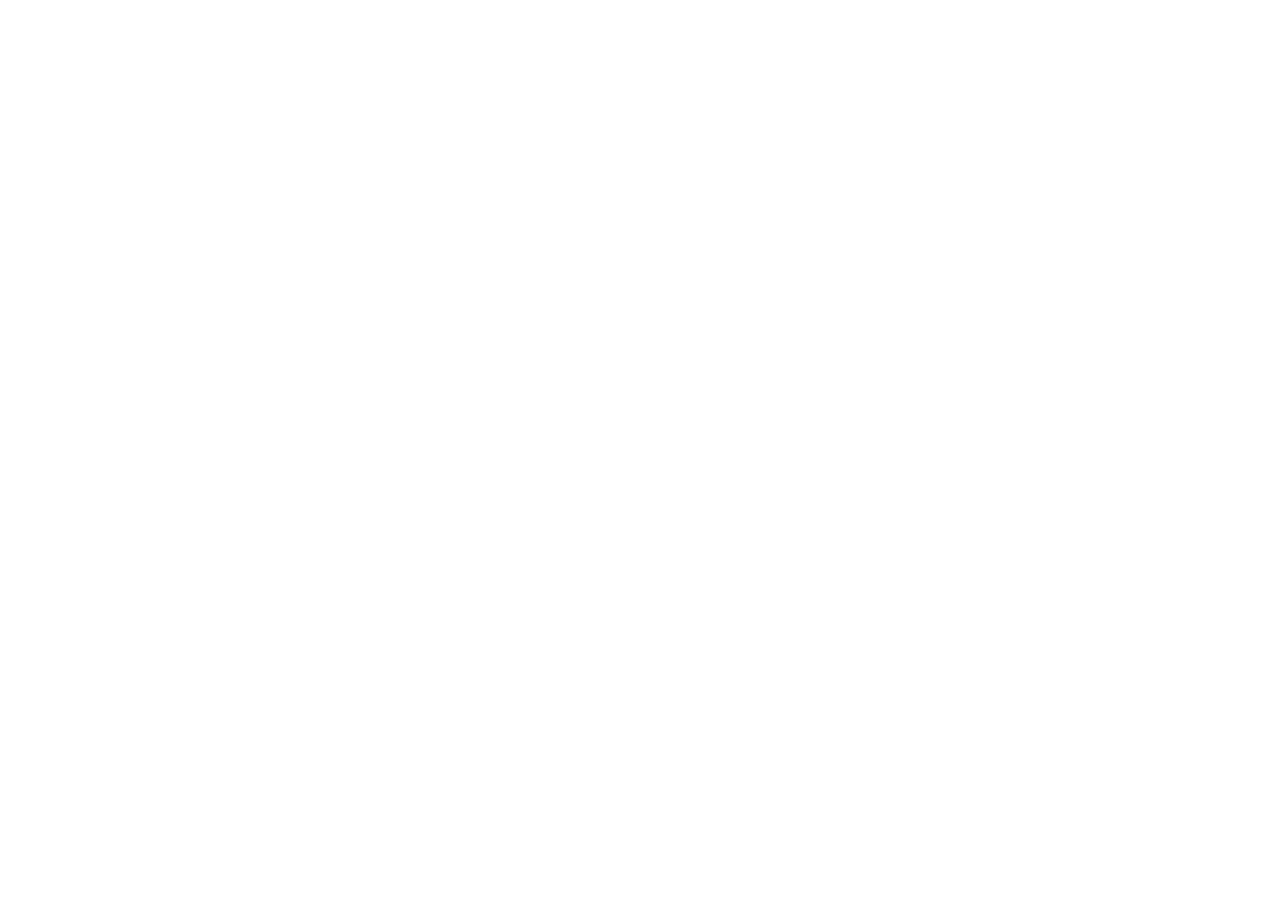
==== commit 70918182: "set base url" ====
--- a/index.html
+++ b/index.html
@@ -2,10 +2,10 @@
 <html lang="zh-TW" class="h-dvh max-h-dvh overflow-hidden">
   <head>
     <meta charset="UTF-8" />
-    <link rel="icon" type="image/svg+xml" href="/favicon.svg" />
+    <link rel="icon" type="image/svg+xml" href="/DivingDashboard/favicon.svg" />
     <meta name="viewport" content="width=device-width, initial-scale=1.0" />
     <meta name="theme-color" content="#09090b" />
-    <link rel="apple-touch-icon" href="/pwa-192.png" />
+    <link rel="apple-touch-icon" href="/DivingDashboard/pwa-192.png" />
     <meta name="description" content="台灣潛水情報儀表板 — 靜態地圖與潛點資訊" />
     <title>台灣潛水情報儀表板</title>
     <link rel="preconnect" href="https://fonts.googleapis.com" />
@@ -14,9 +14,9 @@
       href="https://fonts.googleapis.com/css2?family=Inter:wght@400;500;600;700&display=swap"
       rel="stylesheet"
     />
-    <script type="module" crossorigin src="/assets/index-DZkbxBV9.js"></script>
-    <link rel="stylesheet" crossorigin href="/assets/index-DADtGTsU.css">
-  <link rel="manifest" href="/manifest.webmanifest"><script id="vite-plugin-pwa:register-sw" src="/registerSW.js"></script></head>
+    <script type="module" crossorigin src="/DivingDashboard/assets/index-C5T4m6-i.js"></script>
+    <link rel="stylesheet" crossorigin href="/DivingDashboard/assets/index-DADtGTsU.css">
+  <link rel="manifest" href="/DivingDashboard/manifest.webmanifest"><script id="vite-plugin-pwa:register-sw" src="/DivingDashboard/registerSW.js"></script></head>
   <body class="h-dvh overflow-hidden bg-zinc-950 font-sans text-zinc-200 antialiased">
     <div id="app" class="flex h-dvh max-h-dvh min-h-0 flex-col overflow-hidden"></div>
   </body>
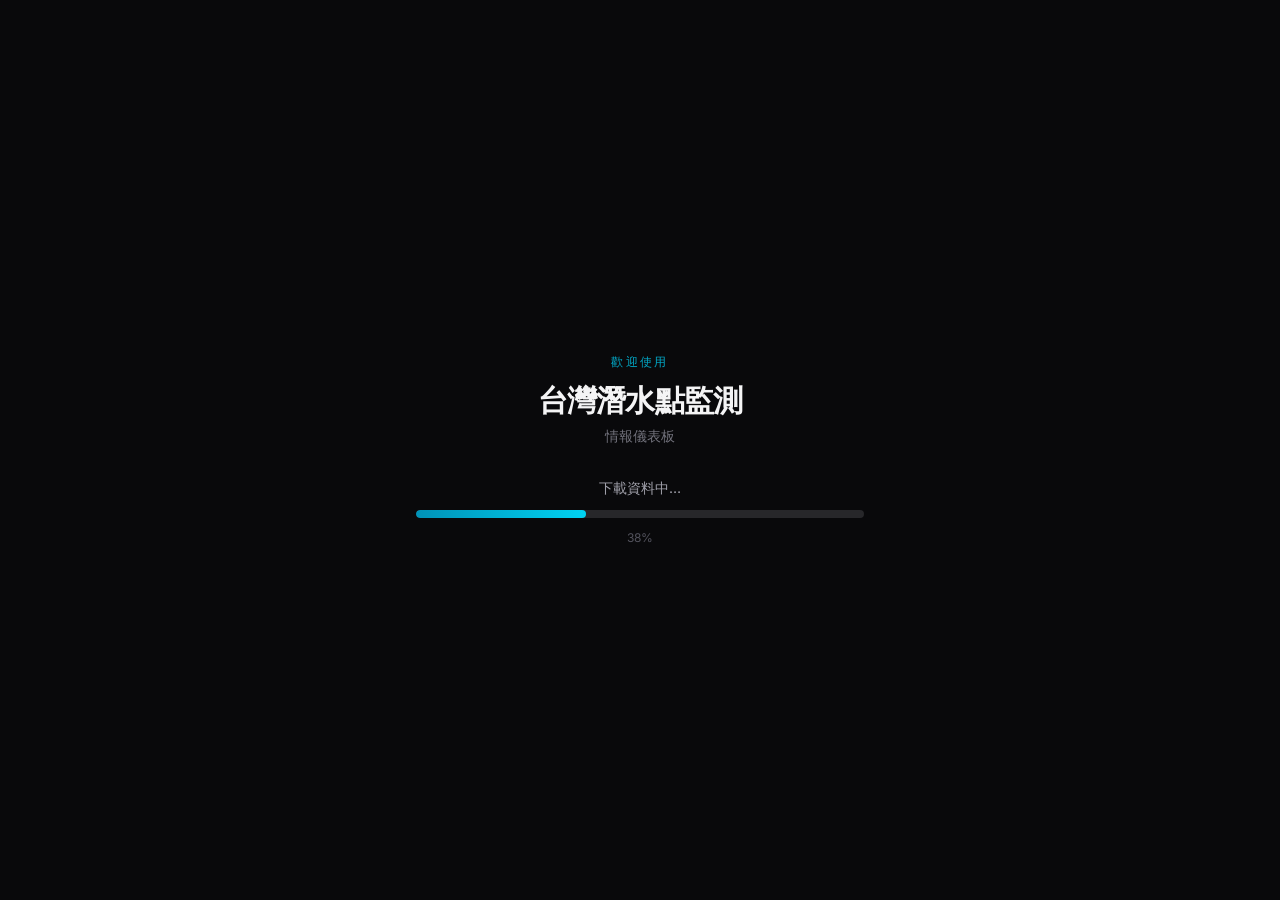
==== commit 5461f204: "add repository-based spots admin flow" ====
--- a/index.html
+++ b/index.html
@@ -2,10 +2,10 @@
 <html lang="zh-TW" class="h-dvh max-h-dvh overflow-hidden">
   <head>
     <meta charset="UTF-8" />
-    <link rel="icon" type="image/svg+xml" href="/DivingDashboard/favicon.svg" />
+    <link rel="icon" type="image/svg+xml" href="/favicon.svg" />
     <meta name="viewport" content="width=device-width, initial-scale=1.0" />
     <meta name="theme-color" content="#09090b" />
-    <link rel="apple-touch-icon" href="/DivingDashboard/pwa-192.png" />
+    <link rel="apple-touch-icon" href="/pwa-192.png" />
     <meta name="description" content="台灣潛水情報儀表板 — 靜態地圖與潛點資訊" />
     <title>台灣潛水情報儀表板</title>
     <link rel="preconnect" href="https://fonts.googleapis.com" />
@@ -14,9 +14,9 @@
       href="https://fonts.googleapis.com/css2?family=Inter:wght@400;500;600;700&display=swap"
       rel="stylesheet"
     />
-    <script type="module" crossorigin src="/DivingDashboard/assets/index-C5T4m6-i.js"></script>
-    <link rel="stylesheet" crossorigin href="/DivingDashboard/assets/index-DADtGTsU.css">
-  <link rel="manifest" href="/DivingDashboard/manifest.webmanifest"><script id="vite-plugin-pwa:register-sw" src="/DivingDashboard/registerSW.js"></script></head>
+    <script type="module" crossorigin src="/assets/index-DAciwwic.js"></script>
+    <link rel="stylesheet" crossorigin href="/assets/index-CdYKNpEq.css">
+  <link rel="manifest" href="/manifest.webmanifest"><script id="vite-plugin-pwa:register-sw" src="/registerSW.js"></script></head>
   <body class="h-dvh overflow-hidden bg-zinc-950 font-sans text-zinc-200 antialiased">
     <div id="app" class="flex h-dvh max-h-dvh min-h-0 flex-col overflow-hidden"></div>
   </body>
--- a/assets/index-CdYKNpEq.css
+++ b/assets/index-CdYKNpEq.css
@@ -0,0 +1 @@
+@layer properties{@supports (((-webkit-hyphens:none)) and (not (margin-trim:inline))) or ((-moz-orient:inline) and (not (color:rgb(from red r g b)))){*,:before,:after,::backdrop{--tw-translate-x:0;--tw-translate-y:0;--tw-translate-z:0;--tw-rotate-x:initial;--tw-rotate-y:initial;--tw-rotate-z:initial;--tw-skew-x:initial;--tw-skew-y:initial;--tw-space-y-reverse:0;--tw-divide-y-reverse:0;--tw-border-style:solid;--tw-gradient-position:initial;--tw-gradient-from:#0000;--tw-gradient-via:#0000;--tw-gradient-to:#0000;--tw-gradient-stops:initial;--tw-gradient-via-stops:initial;--tw-gradient-from-position:0%;--tw-gradient-via-position:50%;--tw-gradient-to-position:100%;--tw-leading:initial;--tw-font-weight:initial;--tw-tracking:initial;--tw-ordinal:initial;--tw-slashed-zero:initial;--tw-numeric-figure:initial;--tw-numeric-spacing:initial;--tw-numeric-fraction:initial;--tw-shadow:0 0 #0000;--tw-shadow-color:initial;--tw-shadow-alpha:100%;--tw-inset-shadow:0 0 #0000;--tw-inset-shadow-color:initial;--tw-inset-shadow-alpha:100%;--tw-ring-color:initial;--tw-ring-shadow:0 0 #0000;--tw-inset-ring-color:initial;--tw-inset-ring-shadow:0 0 #0000;--tw-ring-inset:initial;--tw-ring-offset-width:0px;--tw-ring-offset-color:#fff;--tw-ring-offset-shadow:0 0 #0000;--tw-blur:initial;--tw-brightness:initial;--tw-contrast:initial;--tw-grayscale:initial;--tw-hue-rotate:initial;--tw-invert:initial;--tw-opacity:initial;--tw-saturate:initial;--tw-sepia:initial;--tw-drop-shadow:initial;--tw-drop-shadow-color:initial;--tw-drop-shadow-alpha:100%;--tw-drop-shadow-size:initial;--tw-backdrop-blur:initial;--tw-backdrop-brightness:initial;--tw-backdrop-contrast:initial;--tw-backdrop-grayscale:initial;--tw-backdrop-hue-rotate:initial;--tw-backdrop-invert:initial;--tw-backdrop-opacity:initial;--tw-backdrop-saturate:initial;--tw-backdrop-sepia:initial;--tw-duration:initial;--tw-ease:initial}}}@layer theme{:root,:host{--font-sans:"Inter", ui-sans-serif, system-ui, sans-serif;--font-mono:ui-monospace, SFMono-Regular, Menlo, Monaco, Consolas, "Liberation Mono", "Courier New", monospace;--color-red-200:oklch(88.5% .062 18.334);--color-red-400:oklch(70.4% .191 22.216);--color-red-500:oklch(63.7% .237 25.331);--color-amber-100:oklch(96.2% .059 95.617);--color-amber-200:oklch(92.4% .12 95.746);--color-amber-300:oklch(87.9% .169 91.605);--color-amber-400:oklch(82.8% .189 84.429);--color-amber-500:oklch(76.9% .188 70.08);--color-amber-950:oklch(27.9% .077 45.635);--color-emerald-200:oklch(90.5% .093 164.15);--color-emerald-300:oklch(84.5% .143 164.978);--color-emerald-400:oklch(76.5% .177 163.223);--color-emerald-500:oklch(69.6% .17 162.48);--color-emerald-950:oklch(26.2% .051 172.552);--color-cyan-100:oklch(95.6% .045 203.388);--color-cyan-200:oklch(91.7% .08 205.041);--color-cyan-300:oklch(86.5% .127 207.078);--color-cyan-400:oklch(78.9% .154 211.53);--color-cyan-500:oklch(71.5% .143 215.221);--color-cyan-600:oklch(60.9% .126 221.723);--color-cyan-950:oklch(30.2% .056 229.695);--color-blue-200:oklch(88.2% .059 254.128);--color-blue-300:oklch(80.9% .105 251.813);--color-blue-500:oklch(62.3% .214 259.815);--color-violet-500:oklch(60.6% .25 292.717);--color-rose-200:oklch(89.2% .058 10.001);--color-rose-300:oklch(81% .117 11.638);--color-rose-400:oklch(71.2% .194 13.428);--color-rose-500:oklch(64.5% .246 16.439);--color-zinc-50:oklch(98.5% 0 0);--color-zinc-100:oklch(96.7% .001 286.375);--color-zinc-200:oklch(92% .004 286.32);--color-zinc-300:oklch(87.1% .006 286.286);--color-zinc-400:oklch(70.5% .015 286.067);--color-zinc-500:oklch(55.2% .016 285.938);--color-zinc-600:oklch(44.2% .017 285.786);--color-zinc-700:oklch(37% .013 285.805);--color-zinc-800:oklch(27.4% .006 286.033);--color-zinc-900:oklch(21% .006 285.885);--color-zinc-950:oklch(14.1% .005 285.823);--color-black:#000;--color-white:#fff;--spacing:.25rem;--container-xs:20rem;--container-md:28rem;--container-lg:32rem;--container-2xl:42rem;--container-5xl:64rem;--container-6xl:72rem;--text-xs:.75rem;--text-xs--line-height:calc(1 / .75);--text-sm:.875rem;--text-sm--line-height:calc(1.25 / .875);--text-base:1rem;--text-base--line-height: 1.5 ;--text-lg:1.125rem;--text-lg--line-height:calc(1.75 / 1.125);--text-xl:1.25rem;--text-xl--line-height:calc(1.75 / 1.25);--text-2xl:1.5rem;--text-2xl--line-height:calc(2 / 1.5);--text-3xl:1.875rem;--text-3xl--line-height: 1.2 ;--text-4xl:2.25rem;--text-4xl--line-height:calc(2.5 / 2.25);--font-weight-medium:500;--font-weight-semibold:600;--font-weight-bold:700;--tracking-tight:-.025em;--tracking-wide:.025em;--tracking-wider:.05em;--leading-tight:1.25;--leading-snug:1.375;--leading-relaxed:1.625;--radius-md:.375rem;--radius-lg:.5rem;--radius-xl:.75rem;--radius-2xl:1rem;--ease-out:cubic-bezier(0, 0, .2, 1);--blur-sm:8px;--blur-3xl:64px;--default-transition-duration:.15s;--default-transition-timing-function:cubic-bezier(.4, 0, .2, 1);--default-font-family:var(--font-sans);--default-mono-font-family:var(--font-mono)}}@layer base{*,:after,:before,::backdrop{box-sizing:border-box;border:0 solid;margin:0;padding:0}::file-selector-button{box-sizing:border-box;border:0 solid;margin:0;padding:0}html,:host{-webkit-text-size-adjust:100%;tab-size:4;line-height:1.5;font-family:var(--default-font-family,ui-sans-serif, system-ui, sans-serif, "Apple Color Emoji", "Segoe UI Emoji", "Segoe UI Symbol", "Noto Color Emoji");font-feature-settings:var(--default-font-feature-settings,normal);font-variation-settings:var(--default-font-variation-settings,normal);-webkit-tap-highlight-color:transparent}hr{height:0;color:inherit;border-top-width:1px}abbr:where([title]){-webkit-text-decoration:underline dotted;text-decoration:underline dotted}h1,h2,h3,h4,h5,h6{font-size:inherit;font-weight:inherit}a{color:inherit;-webkit-text-decoration:inherit;text-decoration:inherit}b,strong{font-weight:bolder}code,kbd,samp,pre{font-family:var(--default-mono-font-family,ui-monospace, SFMono-Regular, Menlo, Monaco, Consolas, "Liberation Mono", "Courier New", monospace);font-feature-settings:var(--default-mono-font-feature-settings,normal);font-variation-settings:var(--default-mono-font-variation-settings,normal);font-size:1em}small{font-size:80%}sub,sup{vertical-align:baseline;font-size:75%;line-height:0;position:relative}sub{bottom:-.25em}sup{top:-.5em}table{text-indent:0;border-color:inherit;border-collapse:collapse}:-moz-focusring{outline:auto}progress{vertical-align:baseline}summary{display:list-item}ol,ul,menu{list-style:none}img,svg,video,canvas,audio,iframe,embed,object{vertical-align:middle;display:block}img,video{max-width:100%;height:auto}button,input,select,optgroup,textarea{font:inherit;font-feature-settings:inherit;font-variation-settings:inherit;letter-spacing:inherit;color:inherit;opacity:1;background-color:#0000;border-radius:0}::file-selector-button{font:inherit;font-feature-settings:inherit;font-variation-settings:inherit;letter-spacing:inherit;color:inherit;opacity:1;background-color:#0000;border-radius:0}:where(select:is([multiple],[size])) optgroup{font-weight:bolder}:where(select:is([multiple],[size])) optgroup option{padding-inline-start:20px}::file-selector-button{margin-inline-end:4px}::placeholder{opacity:1}@supports (not ((-webkit-appearance:-apple-pay-button))) or (contain-intrinsic-size:1px){::placeholder{color:currentColor}@supports (color:color-mix(in lab,red,red)){::placeholder{color:color-mix(in oklab,currentcolor 50%,transparent)}}}textarea{resize:vertical}::-webkit-search-decoration{-webkit-appearance:none}::-webkit-date-and-time-value{min-height:1lh;text-align:inherit}::-webkit-datetime-edit{display:inline-flex}::-webkit-datetime-edit-fields-wrapper{padding:0}::-webkit-datetime-edit{padding-block:0}::-webkit-datetime-edit-year-field{padding-block:0}::-webkit-datetime-edit-month-field{padding-block:0}::-webkit-datetime-edit-day-field{padding-block:0}::-webkit-datetime-edit-hour-field{padding-block:0}::-webkit-datetime-edit-minute-field{padding-block:0}::-webkit-datetime-edit-second-field{padding-block:0}::-webkit-datetime-edit-millisecond-field{padding-block:0}::-webkit-datetime-edit-meridiem-field{padding-block:0}::-webkit-calendar-picker-indicator{line-height:1}:-moz-ui-invalid{box-shadow:none}button,input:where([type=button],[type=reset],[type=submit]){appearance:button}::file-selector-button{appearance:button}::-webkit-inner-spin-button{height:auto}::-webkit-outer-spin-button{height:auto}[hidden]:where(:not([hidden=until-found])){display:none!important}}@layer components;@layer utilities{.pointer-events-none{pointer-events:none}.absolute{position:absolute}.fixed{position:fixed}.relative{position:relative}.static{position:static}.inset-0{inset:calc(var(--spacing) * 0)}.inset-x-0{inset-inline:calc(var(--spacing) * 0)}.inset-y-0{inset-block:calc(var(--spacing) * 0)}.start{inset-inline-start:var(--spacing)}.end{inset-inline-end:var(--spacing)}.-top-10{top:calc(var(--spacing) * -10)}.-top-12{top:calc(var(--spacing) * -12)}.top-1\/2{top:50%}.top-2{top:calc(var(--spacing) * 2)}.top-5{top:calc(var(--spacing) * 5)}.-right-10{right:calc(var(--spacing) * -10)}.-right-12{right:calc(var(--spacing) * -12)}.-bottom-12{bottom:calc(var(--spacing) * -12)}.bottom-0{bottom:calc(var(--spacing) * 0)}.bottom-2{bottom:calc(var(--spacing) * 2)}.bottom-24{bottom:calc(var(--spacing) * 24)}.-left-8{left:calc(var(--spacing) * -8)}.-left-\[1\.4rem\]{left:-1.4rem}.left-0{left:calc(var(--spacing) * 0)}.left-1\/2{left:50%}.left-2\.5{left:calc(var(--spacing) * 2.5)}.z-0{z-index:0}.z-10{z-index:10}.z-30{z-index:30}.z-40{z-index:40}.z-50{z-index:50}.z-\[100\]{z-index:100}.container{width:100%}@media(min-width:40rem){.container{max-width:40rem}}@media(min-width:48rem){.container{max-width:48rem}}@media(min-width:64rem){.container{max-width:64rem}}@media(min-width:80rem){.container{max-width:80rem}}@media(min-width:96rem){.container{max-width:96rem}}.mx-auto{margin-inline:auto}.mt-0\.5{margin-top:calc(var(--spacing) * .5)}.mt-1{margin-top:calc(var(--spacing) * 1)}.mt-1\.5{margin-top:calc(var(--spacing) * 1.5)}.mt-2{margin-top:calc(var(--spacing) * 2)}.mt-3{margin-top:calc(var(--spacing) * 3)}.mt-4{margin-top:calc(var(--spacing) * 4)}.mt-5{margin-top:calc(var(--spacing) * 5)}.mt-6{margin-top:calc(var(--spacing) * 6)}.mb-1{margin-bottom:calc(var(--spacing) * 1)}.mb-3{margin-bottom:calc(var(--spacing) * 3)}.block{display:block}.contents{display:contents}.flex{display:flex}.grid{display:grid}.hidden{display:none}.inline-flex{display:inline-flex}.size-3{width:calc(var(--spacing) * 3);height:calc(var(--spacing) * 3)}.size-3\.5{width:calc(var(--spacing) * 3.5);height:calc(var(--spacing) * 3.5)}.size-4{width:calc(var(--spacing) * 4);height:calc(var(--spacing) * 4)}.size-5{width:calc(var(--spacing) * 5);height:calc(var(--spacing) * 5)}.size-10{width:calc(var(--spacing) * 10);height:calc(var(--spacing) * 10)}.size-40{width:calc(var(--spacing) * 40);height:calc(var(--spacing) * 40)}.size-44{width:calc(var(--spacing) * 44);height:calc(var(--spacing) * 44)}.h-0{height:calc(var(--spacing) * 0)}.h-1\.5{height:calc(var(--spacing) * 1.5)}.h-2{height:calc(var(--spacing) * 2)}.h-32{height:calc(var(--spacing) * 32)}.h-40{height:calc(var(--spacing) * 40)}.h-dvh{height:100dvh}.h-full{height:100%}.max-h-\[min\(72vh\,560px\)\]{max-height:min(72vh,560px)}.max-h-\[min\(85vh\,640px\)\]{max-height:min(85vh,640px)}.max-h-\[min\(90vh\,720px\)\]{max-height:min(90vh,720px)}.max-h-dvh{max-height:100dvh}.min-h-0{min-height:calc(var(--spacing) * 0)}.min-h-5{min-height:calc(var(--spacing) * 5)}.min-h-9{min-height:calc(var(--spacing) * 9)}.min-h-10{min-height:calc(var(--spacing) * 10)}.min-h-12{min-height:calc(var(--spacing) * 12)}.min-h-\[44px\]{min-height:44px}.min-h-screen{min-height:100vh}.w-0{width:calc(var(--spacing) * 0)}.w-10{width:calc(var(--spacing) * 10)}.w-20{width:calc(var(--spacing) * 20)}.w-\[min\(100vw\,20rem\)\]{width:min(100vw,20rem)}.w-fit{width:fit-content}.w-full{width:100%}.w-px{width:1px}.max-w-2xl{max-width:var(--container-2xl)}.max-w-5xl{max-width:var(--container-5xl)}.max-w-6xl{max-width:var(--container-6xl)}.max-w-\[min\(100vw-2rem\,20rem\)\]{max-width:min(100vw - 2rem,20rem)}.max-w-full{max-width:100%}.max-w-lg{max-width:var(--container-lg)}.max-w-md{max-width:var(--container-md)}.min-w-0{min-width:calc(var(--spacing) * 0)}.min-w-full{min-width:100%}.flex-1{flex:1}.shrink-0{flex-shrink:0}.-translate-x-1\/2{--tw-translate-x: -50% ;translate:var(--tw-translate-x) var(--tw-translate-y)}.-translate-x-full{--tw-translate-x:-100%;translate:var(--tw-translate-x) var(--tw-translate-y)}.translate-x-0{--tw-translate-x:calc(var(--spacing) * 0);translate:var(--tw-translate-x) var(--tw-translate-y)}.-translate-y-1\/2{--tw-translate-y: -50% ;translate:var(--tw-translate-x) var(--tw-translate-y)}.translate-y-full{--tw-translate-y:100%;translate:var(--tw-translate-x) var(--tw-translate-y)}.transform{transform:var(--tw-rotate-x,) var(--tw-rotate-y,) var(--tw-rotate-z,) var(--tw-skew-x,) var(--tw-skew-y,)}.cursor-default{cursor:default}.cursor-not-allowed{cursor:not-allowed}.resize{resize:both}.resize-y{resize:vertical}.list-disc{list-style-type:disc}.list-none{list-style-type:none}.grid-cols-1{grid-template-columns:repeat(1,minmax(0,1fr))}.flex-col{flex-direction:column}.flex-wrap{flex-wrap:wrap}.items-baseline{align-items:baseline}.items-center{align-items:center}.items-end{align-items:flex-end}.items-start{align-items:flex-start}.items-stretch{align-items:stretch}.justify-between{justify-content:space-between}.justify-center{justify-content:center}.justify-end{justify-content:flex-end}.gap-0\.5{gap:calc(var(--spacing) * .5)}.gap-1{gap:calc(var(--spacing) * 1)}.gap-1\.5{gap:calc(var(--spacing) * 1.5)}.gap-2{gap:calc(var(--spacing) * 2)}.gap-3{gap:calc(var(--spacing) * 3)}.gap-4{gap:calc(var(--spacing) * 4)}.gap-6{gap:calc(var(--spacing) * 6)}.gap-8{gap:calc(var(--spacing) * 8)}:where(.space-y-1>:not(:last-child)){--tw-space-y-reverse:0;margin-block-start:calc(calc(var(--spacing) * 1) * var(--tw-space-y-reverse));margin-block-end:calc(calc(var(--spacing) * 1) * calc(1 - var(--tw-space-y-reverse)))}:where(.space-y-2>:not(:last-child)){--tw-space-y-reverse:0;margin-block-start:calc(calc(var(--spacing) * 2) * var(--tw-space-y-reverse));margin-block-end:calc(calc(var(--spacing) * 2) * calc(1 - var(--tw-space-y-reverse)))}:where(.space-y-3>:not(:last-child)){--tw-space-y-reverse:0;margin-block-start:calc(calc(var(--spacing) * 3) * var(--tw-space-y-reverse));margin-block-end:calc(calc(var(--spacing) * 3) * calc(1 - var(--tw-space-y-reverse)))}:where(.space-y-4>:not(:last-child)){--tw-space-y-reverse:0;margin-block-start:calc(calc(var(--spacing) * 4) * var(--tw-space-y-reverse));margin-block-end:calc(calc(var(--spacing) * 4) * calc(1 - var(--tw-space-y-reverse)))}:where(.space-y-8>:not(:last-child)){--tw-space-y-reverse:0;margin-block-start:calc(calc(var(--spacing) * 8) * var(--tw-space-y-reverse));margin-block-end:calc(calc(var(--spacing) * 8) * calc(1 - var(--tw-space-y-reverse)))}:where(.divide-y>:not(:last-child)){--tw-divide-y-reverse:0;border-bottom-style:var(--tw-border-style);border-top-style:var(--tw-border-style);border-top-width:calc(1px * var(--tw-divide-y-reverse));border-bottom-width:calc(1px * calc(1 - var(--tw-divide-y-reverse)))}:where(.divide-zinc-800>:not(:last-child)){border-color:var(--color-zinc-800)}.self-start{align-self:flex-start}.truncate{text-overflow:ellipsis;white-space:nowrap;overflow:hidden}.overflow-auto{overflow:auto}.overflow-hidden{overflow:hidden}.overflow-x-auto{overflow-x:auto}.overflow-y-auto{overflow-y:auto}.overscroll-y-contain{overscroll-behavior-y:contain}.rounded-2xl{border-radius:var(--radius-2xl)}.rounded-full{border-radius:3.40282e38px}.rounded-lg{border-radius:var(--radius-lg)}.rounded-md{border-radius:var(--radius-md)}.rounded-xl{border-radius:var(--radius-xl)}.rounded-t-2xl{border-top-left-radius:var(--radius-2xl);border-top-right-radius:var(--radius-2xl)}.border{border-style:var(--tw-border-style);border-width:1px}.border-2{border-style:var(--tw-border-style);border-width:2px}.border-t{border-top-style:var(--tw-border-style);border-top-width:1px}.border-r{border-right-style:var(--tw-border-style);border-right-width:1px}.border-b{border-bottom-style:var(--tw-border-style);border-bottom-width:1px}.border-l{border-left-style:var(--tw-border-style);border-left-width:1px}.border-dashed{--tw-border-style:dashed;border-style:dashed}.border-amber-500\/25{border-color:#f99c0040}@supports (color:color-mix(in lab,red,red)){.border-amber-500\/25{border-color:color-mix(in oklab,var(--color-amber-500) 25%,transparent)}}.border-cyan-500\/20{border-color:#00b7d733}@supports (color:color-mix(in lab,red,red)){.border-cyan-500\/20{border-color:color-mix(in oklab,var(--color-cyan-500) 20%,transparent)}}.border-cyan-500\/25{border-color:#00b7d740}@supports (color:color-mix(in lab,red,red)){.border-cyan-500\/25{border-color:color-mix(in oklab,var(--color-cyan-500) 25%,transparent)}}.border-cyan-500\/30{border-color:#00b7d74d}@supports (color:color-mix(in lab,red,red)){.border-cyan-500\/30{border-color:color-mix(in oklab,var(--color-cyan-500) 30%,transparent)}}.border-cyan-500\/35{border-color:#00b7d759}@supports (color:color-mix(in lab,red,red)){.border-cyan-500\/35{border-color:color-mix(in oklab,var(--color-cyan-500) 35%,transparent)}}.border-cyan-500\/50{border-color:#00b7d780}@supports (color:color-mix(in lab,red,red)){.border-cyan-500\/50{border-color:color-mix(in oklab,var(--color-cyan-500) 50%,transparent)}}.border-emerald-500\/20{border-color:#00bb7f33}@supports (color:color-mix(in lab,red,red)){.border-emerald-500\/20{border-color:color-mix(in oklab,var(--color-emerald-500) 20%,transparent)}}.border-emerald-500\/25{border-color:#00bb7f40}@supports (color:color-mix(in lab,red,red)){.border-emerald-500\/25{border-color:color-mix(in oklab,var(--color-emerald-500) 25%,transparent)}}.border-emerald-500\/35{border-color:#00bb7f59}@supports (color:color-mix(in lab,red,red)){.border-emerald-500\/35{border-color:color-mix(in oklab,var(--color-emerald-500) 35%,transparent)}}.border-emerald-500\/45{border-color:#00bb7f73}@supports (color:color-mix(in lab,red,red)){.border-emerald-500\/45{border-color:color-mix(in oklab,var(--color-emerald-500) 45%,transparent)}}.border-rose-500\/35{border-color:#ff235759}@supports (color:color-mix(in lab,red,red)){.border-rose-500\/35{border-color:color-mix(in oklab,var(--color-rose-500) 35%,transparent)}}.border-rose-500\/50{border-color:#ff235780}@supports (color:color-mix(in lab,red,red)){.border-rose-500\/50{border-color:color-mix(in oklab,var(--color-rose-500) 50%,transparent)}}.border-zinc-600{border-color:var(--color-zinc-600)}.border-zinc-700{border-color:var(--color-zinc-700)}.border-zinc-800{border-color:var(--color-zinc-800)}.border-zinc-800\/80{border-color:#27272acc}@supports (color:color-mix(in lab,red,red)){.border-zinc-800\/80{border-color:color-mix(in oklab,var(--color-zinc-800) 80%,transparent)}}.border-zinc-800\/90{border-color:#27272ae6}@supports (color:color-mix(in lab,red,red)){.border-zinc-800\/90{border-color:color-mix(in oklab,var(--color-zinc-800) 90%,transparent)}}.border-zinc-900{border-color:var(--color-zinc-900)}.bg-amber-500\/15{background-color:#f99c0026}@supports (color:color-mix(in lab,red,red)){.bg-amber-500\/15{background-color:color-mix(in oklab,var(--color-amber-500) 15%,transparent)}}.bg-amber-950\/15{background-color:#46190126}@supports (color:color-mix(in lab,red,red)){.bg-amber-950\/15{background-color:color-mix(in oklab,var(--color-amber-950) 15%,transparent)}}.bg-amber-950\/20{background-color:#46190133}@supports (color:color-mix(in lab,red,red)){.bg-amber-950\/20{background-color:color-mix(in oklab,var(--color-amber-950) 20%,transparent)}}.bg-amber-950\/25{background-color:#46190140}@supports (color:color-mix(in lab,red,red)){.bg-amber-950\/25{background-color:color-mix(in oklab,var(--color-amber-950) 25%,transparent)}}.bg-black\/50{background-color:#00000080}@supports (color:color-mix(in lab,red,red)){.bg-black\/50{background-color:color-mix(in oklab,var(--color-black) 50%,transparent)}}.bg-blue-500\/15{background-color:#3080ff26}@supports (color:color-mix(in lab,red,red)){.bg-blue-500\/15{background-color:color-mix(in oklab,var(--color-blue-500) 15%,transparent)}}.bg-blue-500\/20{background-color:#3080ff33}@supports (color:color-mix(in lab,red,red)){.bg-blue-500\/20{background-color:color-mix(in oklab,var(--color-blue-500) 20%,transparent)}}.bg-cyan-500{background-color:var(--color-cyan-500)}.bg-cyan-500\/10{background-color:#00b7d71a}@supports (color:color-mix(in lab,red,red)){.bg-cyan-500\/10{background-color:color-mix(in oklab,var(--color-cyan-500) 10%,transparent)}}.bg-cyan-500\/15{background-color:#00b7d726}@supports (color:color-mix(in lab,red,red)){.bg-cyan-500\/15{background-color:color-mix(in oklab,var(--color-cyan-500) 15%,transparent)}}.bg-cyan-500\/20{background-color:#00b7d733}@supports (color:color-mix(in lab,red,red)){.bg-cyan-500\/20{background-color:color-mix(in oklab,var(--color-cyan-500) 20%,transparent)}}.bg-cyan-600{background-color:var(--color-cyan-600)}.bg-cyan-950\/15{background-color:#05334526}@supports (color:color-mix(in lab,red,red)){.bg-cyan-950\/15{background-color:color-mix(in oklab,var(--color-cyan-950) 15%,transparent)}}.bg-cyan-950\/20{background-color:#05334533}@supports (color:color-mix(in lab,red,red)){.bg-cyan-950\/20{background-color:color-mix(in oklab,var(--color-cyan-950) 20%,transparent)}}.bg-cyan-950\/30{background-color:#0533454d}@supports (color:color-mix(in lab,red,red)){.bg-cyan-950\/30{background-color:color-mix(in oklab,var(--color-cyan-950) 30%,transparent)}}.bg-emerald-500\/10{background-color:#00bb7f1a}@supports (color:color-mix(in lab,red,red)){.bg-emerald-500\/10{background-color:color-mix(in oklab,var(--color-emerald-500) 10%,transparent)}}.bg-emerald-500\/15{background-color:#00bb7f26}@supports (color:color-mix(in lab,red,red)){.bg-emerald-500\/15{background-color:color-mix(in oklab,var(--color-emerald-500) 15%,transparent)}}.bg-emerald-500\/20{background-color:#00bb7f33}@supports (color:color-mix(in lab,red,red)){.bg-emerald-500\/20{background-color:color-mix(in oklab,var(--color-emerald-500) 20%,transparent)}}.bg-emerald-950\/15{background-color:#002c2226}@supports (color:color-mix(in lab,red,red)){.bg-emerald-950\/15{background-color:color-mix(in oklab,var(--color-emerald-950) 15%,transparent)}}.bg-red-500\/15{background-color:#fb2c3626}@supports (color:color-mix(in lab,red,red)){.bg-red-500\/15{background-color:color-mix(in oklab,var(--color-red-500) 15%,transparent)}}.bg-rose-500\/10{background-color:#ff23571a}@supports (color:color-mix(in lab,red,red)){.bg-rose-500\/10{background-color:color-mix(in oklab,var(--color-rose-500) 10%,transparent)}}.bg-rose-500\/15{background-color:#ff235726}@supports (color:color-mix(in lab,red,red)){.bg-rose-500\/15{background-color:color-mix(in oklab,var(--color-rose-500) 15%,transparent)}}.bg-zinc-600\/80{background-color:#52525ccc}@supports (color:color-mix(in lab,red,red)){.bg-zinc-600\/80{background-color:color-mix(in oklab,var(--color-zinc-600) 80%,transparent)}}.bg-zinc-800{background-color:var(--color-zinc-800)}.bg-zinc-800\/80{background-color:#27272acc}@supports (color:color-mix(in lab,red,red)){.bg-zinc-800\/80{background-color:color-mix(in oklab,var(--color-zinc-800) 80%,transparent)}}.bg-zinc-900{background-color:var(--color-zinc-900)}.bg-zinc-900\/30{background-color:#18181b4d}@supports (color:color-mix(in lab,red,red)){.bg-zinc-900\/30{background-color:color-mix(in oklab,var(--color-zinc-900) 30%,transparent)}}.bg-zinc-900\/40{background-color:#18181b66}@supports (color:color-mix(in lab,red,red)){.bg-zinc-900\/40{background-color:color-mix(in oklab,var(--color-zinc-900) 40%,transparent)}}.bg-zinc-900\/50{background-color:#18181b80}@supports (color:color-mix(in lab,red,red)){.bg-zinc-900\/50{background-color:color-mix(in oklab,var(--color-zinc-900) 50%,transparent)}}.bg-zinc-900\/60{background-color:#18181b99}@supports (color:color-mix(in lab,red,red)){.bg-zinc-900\/60{background-color:color-mix(in oklab,var(--color-zinc-900) 60%,transparent)}}.bg-zinc-900\/70{background-color:#18181bb3}@supports (color:color-mix(in lab,red,red)){.bg-zinc-900\/70{background-color:color-mix(in oklab,var(--color-zinc-900) 70%,transparent)}}.bg-zinc-900\/75{background-color:#18181bbf}@supports (color:color-mix(in lab,red,red)){.bg-zinc-900\/75{background-color:color-mix(in oklab,var(--color-zinc-900) 75%,transparent)}}.bg-zinc-900\/80{background-color:#18181bcc}@supports (color:color-mix(in lab,red,red)){.bg-zinc-900\/80{background-color:color-mix(in oklab,var(--color-zinc-900) 80%,transparent)}}.bg-zinc-900\/90{background-color:#18181be6}@supports (color:color-mix(in lab,red,red)){.bg-zinc-900\/90{background-color:color-mix(in oklab,var(--color-zinc-900) 90%,transparent)}}.bg-zinc-900\/95{background-color:#18181bf2}@supports (color:color-mix(in lab,red,red)){.bg-zinc-900\/95{background-color:color-mix(in oklab,var(--color-zinc-900) 95%,transparent)}}.bg-zinc-900\/98{background-color:#18181bfa}@supports (color:color-mix(in lab,red,red)){.bg-zinc-900\/98{background-color:color-mix(in oklab,var(--color-zinc-900) 98%,transparent)}}.bg-zinc-950{background-color:var(--color-zinc-950)}.bg-zinc-950\/40{background-color:#09090b66}@supports (color:color-mix(in lab,red,red)){.bg-zinc-950\/40{background-color:color-mix(in oklab,var(--color-zinc-950) 40%,transparent)}}.bg-zinc-950\/50{background-color:#09090b80}@supports (color:color-mix(in lab,red,red)){.bg-zinc-950\/50{background-color:color-mix(in oklab,var(--color-zinc-950) 50%,transparent)}}.bg-zinc-950\/55{background-color:#09090b8c}@supports (color:color-mix(in lab,red,red)){.bg-zinc-950\/55{background-color:color-mix(in oklab,var(--color-zinc-950) 55%,transparent)}}.bg-zinc-950\/60{background-color:#09090b99}@supports (color:color-mix(in lab,red,red)){.bg-zinc-950\/60{background-color:color-mix(in oklab,var(--color-zinc-950) 60%,transparent)}}.bg-zinc-950\/75{background-color:#09090bbf}@supports (color:color-mix(in lab,red,red)){.bg-zinc-950\/75{background-color:color-mix(in oklab,var(--color-zinc-950) 75%,transparent)}}.bg-zinc-950\/80{background-color:#09090bcc}@supports (color:color-mix(in lab,red,red)){.bg-zinc-950\/80{background-color:color-mix(in oklab,var(--color-zinc-950) 80%,transparent)}}.bg-linear-to-b{--tw-gradient-position:to bottom}@supports (background-image:linear-gradient(in lab,red,red)){.bg-linear-to-b{--tw-gradient-position:to bottom in oklab}}.bg-linear-to-b{background-image:linear-gradient(var(--tw-gradient-stops))}.bg-linear-to-br{--tw-gradient-position:to bottom right}@supports (background-image:linear-gradient(in lab,red,red)){.bg-linear-to-br{--tw-gradient-position:to bottom right in oklab}}.bg-linear-to-br{background-image:linear-gradient(var(--tw-gradient-stops))}.bg-linear-to-r{--tw-gradient-position:to right}@supports (background-image:linear-gradient(in lab,red,red)){.bg-linear-to-r{--tw-gradient-position:to right in oklab}}.bg-linear-to-r{background-image:linear-gradient(var(--tw-gradient-stops))}.from-cyan-500\/15{--tw-gradient-from:#00b7d726}@supports (color:color-mix(in lab,red,red)){.from-cyan-500\/15{--tw-gradient-from:color-mix(in oklab, var(--color-cyan-500) 15%, transparent)}}.from-cyan-500\/15{--tw-gradient-stops:var(--tw-gradient-via-stops,var(--tw-gradient-position), var(--tw-gradient-from) var(--tw-gradient-from-position), var(--tw-gradient-to) var(--tw-gradient-to-position))}.from-cyan-500\/40{--tw-gradient-from:#00b7d766}@supports (color:color-mix(in lab,red,red)){.from-cyan-500\/40{--tw-gradient-from:color-mix(in oklab, var(--color-cyan-500) 40%, transparent)}}.from-cyan-500\/40{--tw-gradient-stops:var(--tw-gradient-via-stops,var(--tw-gradient-position), var(--tw-gradient-from) var(--tw-gradient-from-position), var(--tw-gradient-to) var(--tw-gradient-to-position))}.from-cyan-600{--tw-gradient-from:var(--color-cyan-600);--tw-gradient-stops:var(--tw-gradient-via-stops,var(--tw-gradient-position), var(--tw-gradient-from) var(--tw-gradient-from-position), var(--tw-gradient-to) var(--tw-gradient-to-position))}.from-cyan-950\/30{--tw-gradient-from:#0533454d}@supports (color:color-mix(in lab,red,red)){.from-cyan-950\/30{--tw-gradient-from:color-mix(in oklab, var(--color-cyan-950) 30%, transparent)}}.from-cyan-950\/30{--tw-gradient-stops:var(--tw-gradient-via-stops,var(--tw-gradient-position), var(--tw-gradient-from) var(--tw-gradient-from-position), var(--tw-gradient-to) var(--tw-gradient-to-position))}.from-cyan-950\/35{--tw-gradient-from:#05334559}@supports (color:color-mix(in lab,red,red)){.from-cyan-950\/35{--tw-gradient-from:color-mix(in oklab, var(--color-cyan-950) 35%, transparent)}}.from-cyan-950\/35{--tw-gradient-stops:var(--tw-gradient-via-stops,var(--tw-gradient-position), var(--tw-gradient-from) var(--tw-gradient-from-position), var(--tw-gradient-to) var(--tw-gradient-to-position))}.from-cyan-950\/40{--tw-gradient-from:#05334566}@supports (color:color-mix(in lab,red,red)){.from-cyan-950\/40{--tw-gradient-from:color-mix(in oklab, var(--color-cyan-950) 40%, transparent)}}.from-cyan-950\/40{--tw-gradient-stops:var(--tw-gradient-via-stops,var(--tw-gradient-position), var(--tw-gradient-from) var(--tw-gradient-from-position), var(--tw-gradient-to) var(--tw-gradient-to-position))}.from-cyan-950\/60{--tw-gradient-from:#05334599}@supports (color:color-mix(in lab,red,red)){.from-cyan-950\/60{--tw-gradient-from:color-mix(in oklab, var(--color-cyan-950) 60%, transparent)}}.from-cyan-950\/60{--tw-gradient-stops:var(--tw-gradient-via-stops,var(--tw-gradient-position), var(--tw-gradient-from) var(--tw-gradient-from-position), var(--tw-gradient-to) var(--tw-gradient-to-position))}.from-emerald-500\/15{--tw-gradient-from:#00bb7f26}@supports (color:color-mix(in lab,red,red)){.from-emerald-500\/15{--tw-gradient-from:color-mix(in oklab, var(--color-emerald-500) 15%, transparent)}}.from-emerald-500\/15{--tw-gradient-stops:var(--tw-gradient-via-stops,var(--tw-gradient-position), var(--tw-gradient-from) var(--tw-gradient-from-position), var(--tw-gradient-to) var(--tw-gradient-to-position))}.from-emerald-950\/50{--tw-gradient-from:#002c2280}@supports (color:color-mix(in lab,red,red)){.from-emerald-950\/50{--tw-gradient-from:color-mix(in oklab, var(--color-emerald-950) 50%, transparent)}}.from-emerald-950\/50{--tw-gradient-stops:var(--tw-gradient-via-stops,var(--tw-gradient-position), var(--tw-gradient-from) var(--tw-gradient-from-position), var(--tw-gradient-to) var(--tw-gradient-to-position))}.from-violet-500\/15{--tw-gradient-from:#8d54ff26}@supports (color:color-mix(in lab,red,red)){.from-violet-500\/15{--tw-gradient-from:color-mix(in oklab, var(--color-violet-500) 15%, transparent)}}.from-violet-500\/15{--tw-gradient-stops:var(--tw-gradient-via-stops,var(--tw-gradient-position), var(--tw-gradient-from) var(--tw-gradient-from-position), var(--tw-gradient-to) var(--tw-gradient-to-position))}.via-zinc-700{--tw-gradient-via:var(--color-zinc-700);--tw-gradient-via-stops:var(--tw-gradient-position), var(--tw-gradient-from) var(--tw-gradient-from-position), var(--tw-gradient-via) var(--tw-gradient-via-position), var(--tw-gradient-to) var(--tw-gradient-to-position);--tw-gradient-stops:var(--tw-gradient-via-stops)}.via-zinc-900\/90{--tw-gradient-via:#18181be6}@supports (color:color-mix(in lab,red,red)){.via-zinc-900\/90{--tw-gradient-via:color-mix(in oklab, var(--color-zinc-900) 90%, transparent)}}.via-zinc-900\/90{--tw-gradient-via-stops:var(--tw-gradient-position), var(--tw-gradient-from) var(--tw-gradient-from-position), var(--tw-gradient-via) var(--tw-gradient-via-position), var(--tw-gradient-to) var(--tw-gradient-to-position);--tw-gradient-stops:var(--tw-gradient-via-stops)}.via-zinc-950\/50{--tw-gradient-via:#09090b80}@supports (color:color-mix(in lab,red,red)){.via-zinc-950\/50{--tw-gradient-via:color-mix(in oklab, var(--color-zinc-950) 50%, transparent)}}.via-zinc-950\/50{--tw-gradient-via-stops:var(--tw-gradient-position), var(--tw-gradient-from) var(--tw-gradient-from-position), var(--tw-gradient-via) var(--tw-gradient-via-position), var(--tw-gradient-to) var(--tw-gradient-to-position);--tw-gradient-stops:var(--tw-gradient-via-stops)}.via-zinc-950\/65{--tw-gradient-via:#09090ba6}@supports (color:color-mix(in lab,red,red)){.via-zinc-950\/65{--tw-gradient-via:color-mix(in oklab, var(--color-zinc-950) 65%, transparent)}}.via-zinc-950\/65{--tw-gradient-via-stops:var(--tw-gradient-position), var(--tw-gradient-from) var(--tw-gradient-from-position), var(--tw-gradient-via) var(--tw-gradient-via-position), var(--tw-gradient-to) var(--tw-gradient-to-position);--tw-gradient-stops:var(--tw-gradient-via-stops)}.to-cyan-400{--tw-gradient-to:var(--color-cyan-400);--tw-gradient-stops:var(--tw-gradient-via-stops,var(--tw-gradient-position), var(--tw-gradient-from) var(--tw-gradient-from-position), var(--tw-gradient-to) var(--tw-gradient-to-position))}.to-emerald-500\/30{--tw-gradient-to:#00bb7f4d}@supports (color:color-mix(in lab,red,red)){.to-emerald-500\/30{--tw-gradient-to:color-mix(in oklab, var(--color-emerald-500) 30%, transparent)}}.to-emerald-500\/30{--tw-gradient-stops:var(--tw-gradient-via-stops,var(--tw-gradient-position), var(--tw-gradient-from) var(--tw-gradient-from-position), var(--tw-gradient-to) var(--tw-gradient-to-position))}.to-zinc-900{--tw-gradient-to:var(--color-zinc-900);--tw-gradient-stops:var(--tw-gradient-via-stops,var(--tw-gradient-position), var(--tw-gradient-from) var(--tw-gradient-from-position), var(--tw-gradient-to) var(--tw-gradient-to-position))}.to-zinc-900\/80{--tw-gradient-to:#18181bcc}@supports (color:color-mix(in lab,red,red)){.to-zinc-900\/80{--tw-gradient-to:color-mix(in oklab, var(--color-zinc-900) 80%, transparent)}}.to-zinc-900\/80{--tw-gradient-stops:var(--tw-gradient-via-stops,var(--tw-gradient-position), var(--tw-gradient-from) var(--tw-gradient-from-position), var(--tw-gradient-to) var(--tw-gradient-to-position))}.to-zinc-900\/90{--tw-gradient-to:#18181be6}@supports (color:color-mix(in lab,red,red)){.to-zinc-900\/90{--tw-gradient-to:color-mix(in oklab, var(--color-zinc-900) 90%, transparent)}}.to-zinc-900\/90{--tw-gradient-stops:var(--tw-gradient-via-stops,var(--tw-gradient-position), var(--tw-gradient-from) var(--tw-gradient-from-position), var(--tw-gradient-to) var(--tw-gradient-to-position))}.to-zinc-950{--tw-gradient-to:var(--color-zinc-950);--tw-gradient-stops:var(--tw-gradient-via-stops,var(--tw-gradient-position), var(--tw-gradient-from) var(--tw-gradient-from-position), var(--tw-gradient-to) var(--tw-gradient-to-position))}.to-zinc-950\/55{--tw-gradient-to:#09090b8c}@supports (color:color-mix(in lab,red,red)){.to-zinc-950\/55{--tw-gradient-to:color-mix(in oklab, var(--color-zinc-950) 55%, transparent)}}.to-zinc-950\/55{--tw-gradient-stops:var(--tw-gradient-via-stops,var(--tw-gradient-position), var(--tw-gradient-from) var(--tw-gradient-from-position), var(--tw-gradient-to) var(--tw-gradient-to-position))}.to-zinc-950\/70{--tw-gradient-to:#09090bb3}@supports (color:color-mix(in lab,red,red)){.to-zinc-950\/70{--tw-gradient-to:color-mix(in oklab, var(--color-zinc-950) 70%, transparent)}}.to-zinc-950\/70{--tw-gradient-stops:var(--tw-gradient-via-stops,var(--tw-gradient-position), var(--tw-gradient-from) var(--tw-gradient-from-position), var(--tw-gradient-to) var(--tw-gradient-to-position))}.to-zinc-950\/80{--tw-gradient-to:#09090bcc}@supports (color:color-mix(in lab,red,red)){.to-zinc-950\/80{--tw-gradient-to:color-mix(in oklab, var(--color-zinc-950) 80%, transparent)}}.to-zinc-950\/80{--tw-gradient-stops:var(--tw-gradient-via-stops,var(--tw-gradient-position), var(--tw-gradient-from) var(--tw-gradient-from-position), var(--tw-gradient-to) var(--tw-gradient-to-position))}.to-zinc-950\/90{--tw-gradient-to:#09090be6}@supports (color:color-mix(in lab,red,red)){.to-zinc-950\/90{--tw-gradient-to:color-mix(in oklab, var(--color-zinc-950) 90%, transparent)}}.to-zinc-950\/90{--tw-gradient-stops:var(--tw-gradient-via-stops,var(--tw-gradient-position), var(--tw-gradient-from) var(--tw-gradient-from-position), var(--tw-gradient-to) var(--tw-gradient-to-position))}.object-cover{object-fit:cover}.p-0\.5{padding:calc(var(--spacing) * .5)}.p-2{padding:calc(var(--spacing) * 2)}.p-2\.5{padding:calc(var(--spacing) * 2.5)}.p-3{padding:calc(var(--spacing) * 3)}.p-4{padding:calc(var(--spacing) * 4)}.p-5{padding:calc(var(--spacing) * 5)}.p-6{padding:calc(var(--spacing) * 6)}.px-2{padding-inline:calc(var(--spacing) * 2)}.px-2\.5{padding-inline:calc(var(--spacing) * 2.5)}.px-3{padding-inline:calc(var(--spacing) * 3)}.px-4{padding-inline:calc(var(--spacing) * 4)}.px-6{padding-inline:calc(var(--spacing) * 6)}.px-\[max\(1rem\,env\(safe-area-inset-left\)\)\]{padding-inline:max(1rem,env(safe-area-inset-left))}.py-0\.5{padding-block:calc(var(--spacing) * .5)}.py-1{padding-block:calc(var(--spacing) * 1)}.py-1\.5{padding-block:calc(var(--spacing) * 1.5)}.py-2{padding-block:calc(var(--spacing) * 2)}.py-3{padding-block:calc(var(--spacing) * 3)}.py-6{padding-block:calc(var(--spacing) * 6)}.py-8{padding-block:calc(var(--spacing) * 8)}.pt-1{padding-top:calc(var(--spacing) * 1)}.pt-2{padding-top:calc(var(--spacing) * 2)}.pt-3{padding-top:calc(var(--spacing) * 3)}.pt-\[max\(0\.75rem\,env\(safe-area-inset-top\)\)\]{padding-top:max(.75rem,env(safe-area-inset-top))}.pr-1{padding-right:calc(var(--spacing) * 1)}.pr-3{padding-right:calc(var(--spacing) * 3)}.pr-\[max\(1rem\,env\(safe-area-inset-right\)\)\]{padding-right:max(1rem,env(safe-area-inset-right))}.pb-3{padding-bottom:calc(var(--spacing) * 3)}.pb-\[max\(0\.5rem\,env\(safe-area-inset-bottom\)\)\]{padding-bottom:max(.5rem,env(safe-area-inset-bottom))}.pb-\[max\(0\.375rem\,env\(safe-area-inset-bottom\)\)\]{padding-bottom:max(.375rem,env(safe-area-inset-bottom))}.pl-5{padding-left:calc(var(--spacing) * 5)}.pl-6{padding-left:calc(var(--spacing) * 6)}.pl-9{padding-left:calc(var(--spacing) * 9)}.text-center{text-align:center}.text-left{text-align:left}.text-right{text-align:right}.font-sans{font-family:var(--font-sans)}.text-2xl{font-size:var(--text-2xl);line-height:var(--tw-leading,var(--text-2xl--line-height))}.text-4xl{font-size:var(--text-4xl);line-height:var(--tw-leading,var(--text-4xl--line-height))}.text-base{font-size:var(--text-base);line-height:var(--tw-leading,var(--text-base--line-height))}.text-lg{font-size:var(--text-lg);line-height:var(--tw-leading,var(--text-lg--line-height))}.text-sm{font-size:var(--text-sm);line-height:var(--tw-leading,var(--text-sm--line-height))}.text-xl{font-size:var(--text-xl);line-height:var(--tw-leading,var(--text-xl--line-height))}.text-xs{font-size:var(--text-xs);line-height:var(--tw-leading,var(--text-xs--line-height))}.text-\[10px\]{font-size:10px}.text-\[11px\]{font-size:11px}.text-\[16px\]{font-size:16px}.leading-relaxed{--tw-leading:var(--leading-relaxed);line-height:var(--leading-relaxed)}.leading-snug{--tw-leading:var(--leading-snug);line-height:var(--leading-snug)}.leading-tight{--tw-leading:var(--leading-tight);line-height:var(--leading-tight)}.font-bold{--tw-font-weight:var(--font-weight-bold);font-weight:var(--font-weight-bold)}.font-medium{--tw-font-weight:var(--font-weight-medium);font-weight:var(--font-weight-medium)}.font-semibold{--tw-font-weight:var(--font-weight-semibold);font-weight:var(--font-weight-semibold)}.tracking-\[0\.2em\]{--tw-tracking:.2em;letter-spacing:.2em}.tracking-\[0\.12em\]{--tw-tracking:.12em;letter-spacing:.12em}.tracking-\[0\.14em\]{--tw-tracking:.14em;letter-spacing:.14em}.tracking-\[0\.25em\]{--tw-tracking:.25em;letter-spacing:.25em}.tracking-tight{--tw-tracking:var(--tracking-tight);letter-spacing:var(--tracking-tight)}.tracking-wide{--tw-tracking:var(--tracking-wide);letter-spacing:var(--tracking-wide)}.tracking-wider{--tw-tracking:var(--tracking-wider);letter-spacing:var(--tracking-wider)}.text-amber-100\/90{color:#fef3c6e6}@supports (color:color-mix(in lab,red,red)){.text-amber-100\/90{color:color-mix(in oklab,var(--color-amber-100) 90%,transparent)}}.text-amber-200{color:var(--color-amber-200)}.text-amber-200\/80{color:#fee685cc}@supports (color:color-mix(in lab,red,red)){.text-amber-200\/80{color:color-mix(in oklab,var(--color-amber-200) 80%,transparent)}}.text-amber-200\/90{color:#fee685e6}@supports (color:color-mix(in lab,red,red)){.text-amber-200\/90{color:color-mix(in oklab,var(--color-amber-200) 90%,transparent)}}.text-amber-300\/90{color:#ffd236e6}@supports (color:color-mix(in lab,red,red)){.text-amber-300\/90{color:color-mix(in oklab,var(--color-amber-300) 90%,transparent)}}.text-amber-300\/95{color:#ffd236f2}@supports (color:color-mix(in lab,red,red)){.text-amber-300\/95{color:color-mix(in oklab,var(--color-amber-300) 95%,transparent)}}.text-amber-400{color:var(--color-amber-400)}.text-blue-200{color:var(--color-blue-200)}.text-blue-300{color:var(--color-blue-300)}.text-cyan-100{color:var(--color-cyan-100)}.text-cyan-200{color:var(--color-cyan-200)}.text-cyan-200\/90{color:#a2f4fde6}@supports (color:color-mix(in lab,red,red)){.text-cyan-200\/90{color:color-mix(in oklab,var(--color-cyan-200) 90%,transparent)}}.text-cyan-300{color:var(--color-cyan-300)}.text-cyan-300\/80{color:#53eafdcc}@supports (color:color-mix(in lab,red,red)){.text-cyan-300\/80{color:color-mix(in oklab,var(--color-cyan-300) 80%,transparent)}}.text-cyan-300\/90{color:#53eafde6}@supports (color:color-mix(in lab,red,red)){.text-cyan-300\/90{color:color-mix(in oklab,var(--color-cyan-300) 90%,transparent)}}.text-cyan-300\/95{color:#53eafdf2}@supports (color:color-mix(in lab,red,red)){.text-cyan-300\/95{color:color-mix(in oklab,var(--color-cyan-300) 95%,transparent)}}.text-cyan-400{color:var(--color-cyan-400)}.text-cyan-400\/90{color:#00d2efe6}@supports (color:color-mix(in lab,red,red)){.text-cyan-400\/90{color:color-mix(in oklab,var(--color-cyan-400) 90%,transparent)}}.text-cyan-400\/95{color:#00d2eff2}@supports (color:color-mix(in lab,red,red)){.text-cyan-400\/95{color:color-mix(in oklab,var(--color-cyan-400) 95%,transparent)}}.text-cyan-500\/90{color:#00b7d7e6}@supports (color:color-mix(in lab,red,red)){.text-cyan-500\/90{color:color-mix(in oklab,var(--color-cyan-500) 90%,transparent)}}.text-emerald-200{color:var(--color-emerald-200)}.text-emerald-300{color:var(--color-emerald-300)}.text-emerald-300\/95{color:#5ee9b5f2}@supports (color:color-mix(in lab,red,red)){.text-emerald-300\/95{color:color-mix(in oklab,var(--color-emerald-300) 95%,transparent)}}.text-emerald-400\/90{color:#00d294e6}@supports (color:color-mix(in lab,red,red)){.text-emerald-400\/90{color:color-mix(in oklab,var(--color-emerald-400) 90%,transparent)}}.text-red-200{color:var(--color-red-200)}.text-red-400{color:var(--color-red-400)}.text-rose-200{color:var(--color-rose-200)}.text-rose-300{color:var(--color-rose-300)}.text-rose-400{color:var(--color-rose-400)}.text-white{color:var(--color-white)}.text-zinc-50{color:var(--color-zinc-50)}.text-zinc-100{color:var(--color-zinc-100)}.text-zinc-200{color:var(--color-zinc-200)}.text-zinc-300{color:var(--color-zinc-300)}.text-zinc-400{color:var(--color-zinc-400)}.text-zinc-500{color:var(--color-zinc-500)}.text-zinc-600{color:var(--color-zinc-600)}.uppercase{text-transform:uppercase}.tabular-nums{--tw-numeric-spacing:tabular-nums;font-variant-numeric:var(--tw-ordinal,) var(--tw-slashed-zero,) var(--tw-numeric-figure,) var(--tw-numeric-spacing,) var(--tw-numeric-fraction,)}.underline{text-decoration-line:underline}.decoration-cyan-500\/40{text-decoration-color:#00b7d766}@supports (color:color-mix(in lab,red,red)){.decoration-cyan-500\/40{-webkit-text-decoration-color:color-mix(in oklab,var(--color-cyan-500) 40%,transparent);text-decoration-color:color-mix(in oklab,var(--color-cyan-500) 40%,transparent)}}.underline-offset-2{text-underline-offset:2px}.antialiased{-webkit-font-smoothing:antialiased;-moz-osx-font-smoothing:grayscale}.opacity-0{opacity:0}.opacity-40{opacity:.4}.opacity-80{opacity:.8}.opacity-90{opacity:.9}.opacity-100{opacity:1}.shadow{--tw-shadow:0 1px 3px 0 var(--tw-shadow-color,#0000001a), 0 1px 2px -1px var(--tw-shadow-color,#0000001a);box-shadow:var(--tw-inset-shadow),var(--tw-inset-ring-shadow),var(--tw-ring-offset-shadow),var(--tw-ring-shadow),var(--tw-shadow)}.shadow-2xl{--tw-shadow:0 25px 50px -12px var(--tw-shadow-color,#00000040);box-shadow:var(--tw-inset-shadow),var(--tw-inset-ring-shadow),var(--tw-ring-offset-shadow),var(--tw-ring-shadow),var(--tw-shadow)}.shadow-\[0_0_0_1px_rgba\(34\,211\,238\,0\.2\)\]{--tw-shadow:0 0 0 1px var(--tw-shadow-color,#22d3ee33);box-shadow:var(--tw-inset-shadow),var(--tw-inset-ring-shadow),var(--tw-ring-offset-shadow),var(--tw-ring-shadow),var(--tw-shadow)}.shadow-\[0_0_12px_rgba\(34\,211\,238\,0\.45\)\]{--tw-shadow:0 0 12px var(--tw-shadow-color,#22d3ee73);box-shadow:var(--tw-inset-shadow),var(--tw-inset-ring-shadow),var(--tw-ring-offset-shadow),var(--tw-ring-shadow),var(--tw-shadow)}.shadow-\[0_0_40px_-8px_rgba\(34\,211\,238\,0\.12\)\]{--tw-shadow:0 0 40px -8px var(--tw-shadow-color,#22d3ee1f);box-shadow:var(--tw-inset-shadow),var(--tw-inset-ring-shadow),var(--tw-ring-offset-shadow),var(--tw-ring-shadow),var(--tw-shadow)}.shadow-\[0_0_40px_-8px_rgba\(34\,211\,238\,0\.15\)\]{--tw-shadow:0 0 40px -8px var(--tw-shadow-color,#22d3ee26);box-shadow:var(--tw-inset-shadow),var(--tw-inset-ring-shadow),var(--tw-ring-offset-shadow),var(--tw-ring-shadow),var(--tw-shadow)}.shadow-\[inset_0_1px_0_0_rgba\(34\,211\,238\,0\.05\)\]{--tw-shadow:inset 0 1px 0 0 var(--tw-shadow-color,#22d3ee0d);box-shadow:var(--tw-inset-shadow),var(--tw-inset-ring-shadow),var(--tw-ring-offset-shadow),var(--tw-ring-shadow),var(--tw-shadow)}.shadow-\[inset_0_1px_0_0_rgba\(34\,211\,238\,0\.06\)\]{--tw-shadow:inset 0 1px 0 0 var(--tw-shadow-color,#22d3ee0f);box-shadow:var(--tw-inset-shadow),var(--tw-inset-ring-shadow),var(--tw-ring-offset-shadow),var(--tw-ring-shadow),var(--tw-shadow)}.shadow-lg{--tw-shadow:0 10px 15px -3px var(--tw-shadow-color,#0000001a), 0 4px 6px -4px var(--tw-shadow-color,#0000001a);box-shadow:var(--tw-inset-shadow),var(--tw-inset-ring-shadow),var(--tw-ring-offset-shadow),var(--tw-ring-shadow),var(--tw-shadow)}.shadow-xl{--tw-shadow:0 20px 25px -5px var(--tw-shadow-color,#0000001a), 0 8px 10px -6px var(--tw-shadow-color,#0000001a);box-shadow:var(--tw-inset-shadow),var(--tw-inset-ring-shadow),var(--tw-ring-offset-shadow),var(--tw-ring-shadow),var(--tw-shadow)}.ring,.ring-1{--tw-ring-shadow:var(--tw-ring-inset,) 0 0 0 calc(1px + var(--tw-ring-offset-width)) var(--tw-ring-color,currentcolor);box-shadow:var(--tw-inset-shadow),var(--tw-inset-ring-shadow),var(--tw-ring-offset-shadow),var(--tw-ring-shadow),var(--tw-shadow)}.ring-amber-500\/35{--tw-ring-color:#f99c0059}@supports (color:color-mix(in lab,red,red)){.ring-amber-500\/35{--tw-ring-color:color-mix(in oklab, var(--color-amber-500) 35%, transparent)}}.ring-blue-500\/30{--tw-ring-color:#3080ff4d}@supports (color:color-mix(in lab,red,red)){.ring-blue-500\/30{--tw-ring-color:color-mix(in oklab, var(--color-blue-500) 30%, transparent)}}.ring-blue-500\/35{--tw-ring-color:#3080ff59}@supports (color:color-mix(in lab,red,red)){.ring-blue-500\/35{--tw-ring-color:color-mix(in oklab, var(--color-blue-500) 35%, transparent)}}.ring-cyan-500\/10{--tw-ring-color:#00b7d71a}@supports (color:color-mix(in lab,red,red)){.ring-cyan-500\/10{--tw-ring-color:color-mix(in oklab, var(--color-cyan-500) 10%, transparent)}}.ring-cyan-500\/15{--tw-ring-color:#00b7d726}@supports (color:color-mix(in lab,red,red)){.ring-cyan-500\/15{--tw-ring-color:color-mix(in oklab, var(--color-cyan-500) 15%, transparent)}}.ring-cyan-500\/20{--tw-ring-color:#00b7d733}@supports (color:color-mix(in lab,red,red)){.ring-cyan-500\/20{--tw-ring-color:color-mix(in oklab, var(--color-cyan-500) 20%, transparent)}}.ring-cyan-500\/25{--tw-ring-color:#00b7d740}@supports (color:color-mix(in lab,red,red)){.ring-cyan-500\/25{--tw-ring-color:color-mix(in oklab, var(--color-cyan-500) 25%, transparent)}}.ring-cyan-500\/30{--tw-ring-color:#00b7d74d}@supports (color:color-mix(in lab,red,red)){.ring-cyan-500\/30{--tw-ring-color:color-mix(in oklab, var(--color-cyan-500) 30%, transparent)}}.ring-cyan-500\/35{--tw-ring-color:#00b7d759}@supports (color:color-mix(in lab,red,red)){.ring-cyan-500\/35{--tw-ring-color:color-mix(in oklab, var(--color-cyan-500) 35%, transparent)}}.ring-cyan-500\/40{--tw-ring-color:#00b7d766}@supports (color:color-mix(in lab,red,red)){.ring-cyan-500\/40{--tw-ring-color:color-mix(in oklab, var(--color-cyan-500) 40%, transparent)}}.ring-emerald-500\/10{--tw-ring-color:#00bb7f1a}@supports (color:color-mix(in lab,red,red)){.ring-emerald-500\/10{--tw-ring-color:color-mix(in oklab, var(--color-emerald-500) 10%, transparent)}}.ring-emerald-500\/25{--tw-ring-color:#00bb7f40}@supports (color:color-mix(in lab,red,red)){.ring-emerald-500\/25{--tw-ring-color:color-mix(in oklab, var(--color-emerald-500) 25%, transparent)}}.ring-emerald-500\/30{--tw-ring-color:#00bb7f4d}@supports (color:color-mix(in lab,red,red)){.ring-emerald-500\/30{--tw-ring-color:color-mix(in oklab, var(--color-emerald-500) 30%, transparent)}}.ring-emerald-500\/35{--tw-ring-color:#00bb7f59}@supports (color:color-mix(in lab,red,red)){.ring-emerald-500\/35{--tw-ring-color:color-mix(in oklab, var(--color-emerald-500) 35%, transparent)}}.ring-red-500\/35{--tw-ring-color:#fb2c3659}@supports (color:color-mix(in lab,red,red)){.ring-red-500\/35{--tw-ring-color:color-mix(in oklab, var(--color-red-500) 35%, transparent)}}.ring-white\/5{--tw-ring-color:#ffffff0d}@supports (color:color-mix(in lab,red,red)){.ring-white\/5{--tw-ring-color:color-mix(in oklab, var(--color-white) 5%, transparent)}}.ring-zinc-700{--tw-ring-color:var(--color-zinc-700)}.ring-zinc-800{--tw-ring-color:var(--color-zinc-800)}.ring-zinc-800\/80{--tw-ring-color:#27272acc}@supports (color:color-mix(in lab,red,red)){.ring-zinc-800\/80{--tw-ring-color:color-mix(in oklab, var(--color-zinc-800) 80%, transparent)}}.blur-3xl{--tw-blur:blur(var(--blur-3xl));filter:var(--tw-blur,) var(--tw-brightness,) var(--tw-contrast,) var(--tw-grayscale,) var(--tw-hue-rotate,) var(--tw-invert,) var(--tw-saturate,) var(--tw-sepia,) var(--tw-drop-shadow,)}.drop-shadow{--tw-drop-shadow-size:drop-shadow(0 1px 2px var(--tw-drop-shadow-color,#0000001a)) drop-shadow(0 1px 1px var(--tw-drop-shadow-color,#0000000f));--tw-drop-shadow:drop-shadow(0 1px 2px #0000001a) drop-shadow(0 1px 1px #0000000f);filter:var(--tw-blur,) var(--tw-brightness,) var(--tw-contrast,) var(--tw-grayscale,) var(--tw-hue-rotate,) var(--tw-invert,) var(--tw-saturate,) var(--tw-sepia,) var(--tw-drop-shadow,)}.filter{filter:var(--tw-blur,) var(--tw-brightness,) var(--tw-contrast,) var(--tw-grayscale,) var(--tw-hue-rotate,) var(--tw-invert,) var(--tw-saturate,) var(--tw-sepia,) var(--tw-drop-shadow,)}.backdrop-blur{--tw-backdrop-blur:blur(8px);-webkit-backdrop-filter:var(--tw-backdrop-blur,) var(--tw-backdrop-brightness,) var(--tw-backdrop-contrast,) var(--tw-backdrop-grayscale,) var(--tw-backdrop-hue-rotate,) var(--tw-backdrop-invert,) var(--tw-backdrop-opacity,) var(--tw-backdrop-saturate,) var(--tw-backdrop-sepia,);backdrop-filter:var(--tw-backdrop-blur,) var(--tw-backdrop-brightness,) var(--tw-backdrop-contrast,) var(--tw-backdrop-grayscale,) var(--tw-backdrop-hue-rotate,) var(--tw-backdrop-invert,) var(--tw-backdrop-opacity,) var(--tw-backdrop-saturate,) var(--tw-backdrop-sepia,)}.backdrop-blur-sm{--tw-backdrop-blur:blur(var(--blur-sm));-webkit-backdrop-filter:var(--tw-backdrop-blur,) var(--tw-backdrop-brightness,) var(--tw-backdrop-contrast,) var(--tw-backdrop-grayscale,) var(--tw-backdrop-hue-rotate,) var(--tw-backdrop-invert,) var(--tw-backdrop-opacity,) var(--tw-backdrop-saturate,) var(--tw-backdrop-sepia,);backdrop-filter:var(--tw-backdrop-blur,) var(--tw-backdrop-brightness,) var(--tw-backdrop-contrast,) var(--tw-backdrop-grayscale,) var(--tw-backdrop-hue-rotate,) var(--tw-backdrop-invert,) var(--tw-backdrop-opacity,) var(--tw-backdrop-saturate,) var(--tw-backdrop-sepia,)}.transition{transition-property:color,background-color,border-color,outline-color,text-decoration-color,fill,stroke,--tw-gradient-from,--tw-gradient-via,--tw-gradient-to,opacity,box-shadow,transform,translate,scale,rotate,filter,-webkit-backdrop-filter,backdrop-filter,display,content-visibility,overlay,pointer-events;transition-timing-function:var(--tw-ease,var(--default-transition-timing-function));transition-duration:var(--tw-duration,var(--default-transition-duration))}.transition-\[width\]{transition-property:width;transition-timing-function:var(--tw-ease,var(--default-transition-timing-function));transition-duration:var(--tw-duration,var(--default-transition-duration))}.transition-opacity{transition-property:opacity;transition-timing-function:var(--tw-ease,var(--default-transition-timing-function));transition-duration:var(--tw-duration,var(--default-transition-duration))}.transition-transform{transition-property:transform,translate,scale,rotate;transition-timing-function:var(--tw-ease,var(--default-transition-timing-function));transition-duration:var(--tw-duration,var(--default-transition-duration))}.duration-200{--tw-duration:.2s;transition-duration:.2s}.duration-300{--tw-duration:.3s;transition-duration:.3s}.ease-out{--tw-ease:var(--ease-out);transition-timing-function:var(--ease-out)}.outline-none{--tw-outline-style:none;outline-style:none}.ring-inset{--tw-ring-inset:inset}.marker\:text-emerald-500\/80 ::marker{color:#00bb7fcc}@supports (color:color-mix(in lab,red,red)){.marker\:text-emerald-500\/80 ::marker{color:color-mix(in oklab,var(--color-emerald-500) 80%,transparent)}}.marker\:text-emerald-500\/80::marker{color:#00bb7fcc}@supports (color:color-mix(in lab,red,red)){.marker\:text-emerald-500\/80::marker{color:color-mix(in oklab,var(--color-emerald-500) 80%,transparent)}}.marker\:text-emerald-500\/80 ::-webkit-details-marker{color:#00bb7fcc}@supports (color:color-mix(in lab,red,red)){.marker\:text-emerald-500\/80 ::-webkit-details-marker{color:color-mix(in oklab,var(--color-emerald-500) 80%,transparent)}}.marker\:text-emerald-500\/80::-webkit-details-marker{color:#00bb7fcc}@supports (color:color-mix(in lab,red,red)){.marker\:text-emerald-500\/80::-webkit-details-marker{color:color-mix(in oklab,var(--color-emerald-500) 80%,transparent)}}.placeholder\:text-zinc-600::placeholder{color:var(--color-zinc-600)}@media(hover:hover){.hover\:border-cyan-500\/35:hover{border-color:#00b7d759}@supports (color:color-mix(in lab,red,red)){.hover\:border-cyan-500\/35:hover{border-color:color-mix(in oklab,var(--color-cyan-500) 35%,transparent)}}.hover\:border-cyan-500\/50:hover{border-color:#00b7d780}@supports (color:color-mix(in lab,red,red)){.hover\:border-cyan-500\/50:hover{border-color:color-mix(in oklab,var(--color-cyan-500) 50%,transparent)}}.hover\:border-rose-500\/40:hover{border-color:#ff235766}@supports (color:color-mix(in lab,red,red)){.hover\:border-rose-500\/40:hover{border-color:color-mix(in oklab,var(--color-rose-500) 40%,transparent)}}.hover\:border-zinc-500:hover{border-color:var(--color-zinc-500)}.hover\:border-zinc-600:hover{border-color:var(--color-zinc-600)}.hover\:border-zinc-700:hover{border-color:var(--color-zinc-700)}.hover\:bg-cyan-500:hover{background-color:var(--color-cyan-500)}.hover\:bg-cyan-500\/25:hover{background-color:#00b7d740}@supports (color:color-mix(in lab,red,red)){.hover\:bg-cyan-500\/25:hover{background-color:color-mix(in oklab,var(--color-cyan-500) 25%,transparent)}}.hover\:bg-cyan-950\/50:hover{background-color:#05334580}@supports (color:color-mix(in lab,red,red)){.hover\:bg-cyan-950\/50:hover{background-color:color-mix(in oklab,var(--color-cyan-950) 50%,transparent)}}.hover\:bg-zinc-800:hover{background-color:var(--color-zinc-800)}.hover\:bg-zinc-900:hover{background-color:var(--color-zinc-900)}.hover\:bg-zinc-900\/80:hover{background-color:#18181bcc}@supports (color:color-mix(in lab,red,red)){.hover\:bg-zinc-900\/80:hover{background-color:color-mix(in oklab,var(--color-zinc-900) 80%,transparent)}}.hover\:text-cyan-200:hover{color:var(--color-cyan-200)}.hover\:text-cyan-300:hover{color:var(--color-cyan-300)}.hover\:text-rose-200:hover{color:var(--color-rose-200)}.hover\:text-zinc-200:hover{color:var(--color-zinc-200)}.hover\:text-zinc-300:hover{color:var(--color-zinc-300)}.hover\:shadow-cyan-500\/5:hover{--tw-shadow-color:#00b7d70d}@supports (color:color-mix(in lab,red,red)){.hover\:shadow-cyan-500\/5:hover{--tw-shadow-color:color-mix(in oklab, color-mix(in oklab, var(--color-cyan-500) 5%, transparent) var(--tw-shadow-alpha), transparent)}}}.focus\:border-cyan-500\/50:focus{border-color:#00b7d780}@supports (color:color-mix(in lab,red,red)){.focus\:border-cyan-500\/50:focus{border-color:color-mix(in oklab,var(--color-cyan-500) 50%,transparent)}}.focus\:border-cyan-600:focus{border-color:var(--color-cyan-600)}.focus\:ring-1:focus{--tw-ring-shadow:var(--tw-ring-inset,) 0 0 0 calc(1px + var(--tw-ring-offset-width)) var(--tw-ring-color,currentcolor);box-shadow:var(--tw-inset-shadow),var(--tw-inset-ring-shadow),var(--tw-ring-offset-shadow),var(--tw-ring-shadow),var(--tw-shadow)}.focus\:ring-2:focus{--tw-ring-shadow:var(--tw-ring-inset,) 0 0 0 calc(2px + var(--tw-ring-offset-width)) var(--tw-ring-color,currentcolor);box-shadow:var(--tw-inset-shadow),var(--tw-inset-ring-shadow),var(--tw-ring-offset-shadow),var(--tw-ring-shadow),var(--tw-shadow)}.focus\:ring-cyan-500:focus{--tw-ring-color:var(--color-cyan-500)}.focus\:ring-cyan-500\/30:focus{--tw-ring-color:#00b7d74d}@supports (color:color-mix(in lab,red,red)){.focus\:ring-cyan-500\/30:focus{--tw-ring-color:color-mix(in oklab, var(--color-cyan-500) 30%, transparent)}}.focus\:ring-cyan-500\/40:focus{--tw-ring-color:#00b7d766}@supports (color:color-mix(in lab,red,red)){.focus\:ring-cyan-500\/40:focus{--tw-ring-color:color-mix(in oklab, var(--color-cyan-500) 40%, transparent)}}.focus\:ring-cyan-600:focus{--tw-ring-color:var(--color-cyan-600)}.focus\:ring-offset-2:focus{--tw-ring-offset-width:2px;--tw-ring-offset-shadow:var(--tw-ring-inset,) 0 0 0 var(--tw-ring-offset-width) var(--tw-ring-offset-color)}.focus\:ring-offset-zinc-900:focus{--tw-ring-offset-color:var(--color-zinc-900)}.focus\:ring-offset-zinc-950:focus{--tw-ring-offset-color:var(--color-zinc-950)}.focus\:outline-none:focus{--tw-outline-style:none;outline-style:none}@media(min-width:40rem){.sm\:col-span-2{grid-column:span 2/span 2}.sm\:h-auto{height:auto}.sm\:min-h-0{min-height:calc(var(--spacing) * 0)}.sm\:w-auto{width:auto}.sm\:flex-initial{flex:0 auto}.sm\:grid-cols-2{grid-template-columns:repeat(2,minmax(0,1fr))}.sm\:flex-row{flex-direction:row}.sm\:flex-wrap{flex-wrap:wrap}.sm\:items-baseline{align-items:baseline}.sm\:items-center{align-items:center}.sm\:items-start{align-items:flex-start}.sm\:justify-between{justify-content:space-between}.sm\:justify-end{justify-content:flex-end}.sm\:gap-3{gap:calc(var(--spacing) * 3)}.sm\:gap-x-3{column-gap:calc(var(--spacing) * 3)}.sm\:gap-y-0{row-gap:calc(var(--spacing) * 0)}.sm\:gap-y-1{row-gap:calc(var(--spacing) * 1)}.sm\:px-3{padding-inline:calc(var(--spacing) * 3)}.sm\:pt-0\.5{padding-top:calc(var(--spacing) * .5)}.sm\:text-right{text-align:right}.sm\:text-3xl{font-size:var(--text-3xl);line-height:var(--tw-leading,var(--text-3xl--line-height))}.sm\:text-sm{font-size:var(--text-sm);line-height:var(--tw-leading,var(--text-sm--line-height))}.sm\:text-xl{font-size:var(--text-xl);line-height:var(--tw-leading,var(--text-xl--line-height))}}@media(min-width:48rem){.md\:relative{position:relative}.md\:inset-auto{inset:auto}.md\:bottom-8{bottom:calc(var(--spacing) * 8)}.md\:-left-\[1\.85rem\]{left:-1.85rem}.md\:z-0{z-index:0}.md\:col-span-2{grid-column:span 2/span 2}.md\:mt-0{margin-top:calc(var(--spacing) * 0)}.md\:ml-auto{margin-left:auto}.md\:flex{display:flex}.md\:hidden{display:none}.md\:inline-flex{display:inline-flex}.md\:h-full{height:100%}.md\:max-h-full{max-height:100%}.md\:min-h-0{min-height:calc(var(--spacing) * 0)}.md\:w-0{width:calc(var(--spacing) * 0)}.md\:w-80{width:calc(var(--spacing) * 80)}.md\:w-96{width:calc(var(--spacing) * 96)}.md\:w-auto{width:auto}.md\:max-w-\[min\(100\%\,20rem\)\]{max-width:min(100%,20rem)}.md\:max-w-xs{max-width:var(--container-xs)}.md\:min-w-0{min-width:calc(var(--spacing) * 0)}.md\:min-w-\[24rem\]{min-width:24rem}.md\:flex-1{flex:1}.md\:flex-initial{flex:0 auto}.md\:shrink-0{flex-shrink:0}.md\:translate-x-0{--tw-translate-x:calc(var(--spacing) * 0);translate:var(--tw-translate-x) var(--tw-translate-y)}.md\:translate-y-0{--tw-translate-y:calc(var(--spacing) * 0);translate:var(--tw-translate-x) var(--tw-translate-y)}.md\:grid-cols-2{grid-template-columns:repeat(2,minmax(0,1fr))}.md\:grid-cols-4{grid-template-columns:repeat(4,minmax(0,1fr))}.md\:flex-row{flex-direction:row}.md\:flex-wrap{flex-wrap:wrap}.md\:items-center{align-items:center}.md\:items-start{align-items:flex-start}.md\:justify-between{justify-content:space-between}.md\:justify-end{justify-content:flex-end}.md\:justify-start{justify-content:flex-start}.md\:gap-1\.5{gap:calc(var(--spacing) * 1.5)}.md\:gap-3{gap:calc(var(--spacing) * 3)}.md\:gap-6{gap:calc(var(--spacing) * 6)}.md\:self-center{align-self:center}.md\:overflow-hidden{overflow:hidden}.md\:rounded-none{border-radius:0}.md\:border-x-0{border-inline-style:var(--tw-border-style);border-inline-width:0}.md\:border-y-0{border-block-style:var(--tw-border-style);border-block-width:0}.md\:border-l{border-left-style:var(--tw-border-style);border-left-width:1px}.md\:border-zinc-800{border-color:var(--color-zinc-800)}.md\:p-6{padding:calc(var(--spacing) * 6)}.md\:p-8{padding:calc(var(--spacing) * 8)}.md\:px-3{padding-inline:calc(var(--spacing) * 3)}.md\:py-1{padding-block:calc(var(--spacing) * 1)}.md\:py-1\.5{padding-block:calc(var(--spacing) * 1.5)}.md\:pt-0{padding-top:calc(var(--spacing) * 0)}.md\:pt-4{padding-top:calc(var(--spacing) * 4)}.md\:pt-6{padding-top:calc(var(--spacing) * 6)}.md\:pb-0{padding-bottom:calc(var(--spacing) * 0)}.md\:pl-8{padding-left:calc(var(--spacing) * 8)}.md\:text-3xl{font-size:var(--text-3xl);line-height:var(--tw-leading,var(--text-3xl--line-height))}.md\:text-sm{font-size:var(--text-sm);line-height:var(--tw-leading,var(--text-sm--line-height))}.md\:shadow-none{--tw-shadow:0 0 #0000;box-shadow:var(--tw-inset-shadow),var(--tw-inset-ring-shadow),var(--tw-ring-offset-shadow),var(--tw-ring-shadow),var(--tw-shadow)}}@media(min-width:64rem){.lg\:grid-cols-2{grid-template-columns:repeat(2,minmax(0,1fr))}.lg\:grid-cols-3{grid-template-columns:repeat(3,minmax(0,1fr))}}}:root{--accent:34 211 238}.leaflet-container{background:#09090b;font-family:inherit}.leaflet-div-icon-transparent{background:0 0!important;border:none!important}.dm-marker{border:2px solid rgb(var(--dm-rgb) / .95);background:rgb(var(--dm-rgb) / .22);width:40px;height:40px;box-shadow:0 8px 24px #00000073,0 0 18px rgb(var(--dm-rgb) / .35);border-radius:9999px;justify-content:center;align-items:center;font-size:18px;line-height:1;display:flex}.leaflet-control-attribution{border-radius:6px 0 0;max-width:50%;color:#a1a1aa!important;background:#18181bd1!important;font-size:10px!important}@media(prefers-reduced-motion:reduce){*,:before,:after{transition-duration:.01ms!important;animation-duration:.01ms!important;animation-iteration-count:1!important}}@property --tw-translate-x{syntax:"*";inherits:false;initial-value:0}@property --tw-translate-y{syntax:"*";inherits:false;initial-value:0}@property --tw-translate-z{syntax:"*";inherits:false;initial-value:0}@property --tw-rotate-x{syntax:"*";inherits:false}@property --tw-rotate-y{syntax:"*";inherits:false}@property --tw-rotate-z{syntax:"*";inherits:false}@property --tw-skew-x{syntax:"*";inherits:false}@property --tw-skew-y{syntax:"*";inherits:false}@property --tw-space-y-reverse{syntax:"*";inherits:false;initial-value:0}@property --tw-divide-y-reverse{syntax:"*";inherits:false;initial-value:0}@property --tw-border-style{syntax:"*";inherits:false;initial-value:solid}@property --tw-gradient-position{syntax:"*";inherits:false}@property --tw-gradient-from{syntax:"<color>";inherits:false;initial-value:#0000}@property --tw-gradient-via{syntax:"<color>";inherits:false;initial-value:#0000}@property --tw-gradient-to{syntax:"<color>";inherits:false;initial-value:#0000}@property --tw-gradient-stops{syntax:"*";inherits:false}@property --tw-gradient-via-stops{syntax:"*";inherits:false}@property --tw-gradient-from-position{syntax:"<length-percentage>";inherits:false;initial-value:0%}@property --tw-gradient-via-position{syntax:"<length-percentage>";inherits:false;initial-value:50%}@property --tw-gradient-to-position{syntax:"<length-percentage>";inherits:false;initial-value:100%}@property --tw-leading{syntax:"*";inherits:false}@property --tw-font-weight{syntax:"*";inherits:false}@property --tw-tracking{syntax:"*";inherits:false}@property --tw-ordinal{syntax:"*";inherits:false}@property --tw-slashed-zero{syntax:"*";inherits:false}@property --tw-numeric-figure{syntax:"*";inherits:false}@property --tw-numeric-spacing{syntax:"*";inherits:false}@property --tw-numeric-fraction{syntax:"*";inherits:false}@property --tw-shadow{syntax:"*";inherits:false;initial-value:0 0 #0000}@property --tw-shadow-color{syntax:"*";inherits:false}@property --tw-shadow-alpha{syntax:"<percentage>";inherits:false;initial-value:100%}@property --tw-inset-shadow{syntax:"*";inherits:false;initial-value:0 0 #0000}@property --tw-inset-shadow-color{syntax:"*";inherits:false}@property --tw-inset-shadow-alpha{syntax:"<percentage>";inherits:false;initial-value:100%}@property --tw-ring-color{syntax:"*";inherits:false}@property --tw-ring-shadow{syntax:"*";inherits:false;initial-value:0 0 #0000}@property --tw-inset-ring-color{syntax:"*";inherits:false}@property --tw-inset-ring-shadow{syntax:"*";inherits:false;initial-value:0 0 #0000}@property --tw-ring-inset{syntax:"*";inherits:false}@property --tw-ring-offset-width{syntax:"<length>";inherits:false;initial-value:0}@property --tw-ring-offset-color{syntax:"*";inherits:false;initial-value:#fff}@property --tw-ring-offset-shadow{syntax:"*";inherits:false;initial-value:0 0 #0000}@property --tw-blur{syntax:"*";inherits:false}@property --tw-brightness{syntax:"*";inherits:false}@property --tw-contrast{syntax:"*";inherits:false}@property --tw-grayscale{syntax:"*";inherits:false}@property --tw-hue-rotate{syntax:"*";inherits:false}@property --tw-invert{syntax:"*";inherits:false}@property --tw-opacity{syntax:"*";inherits:false}@property --tw-saturate{syntax:"*";inherits:false}@property --tw-sepia{syntax:"*";inherits:false}@property --tw-drop-shadow{syntax:"*";inherits:false}@property --tw-drop-shadow-color{syntax:"*";inherits:false}@property --tw-drop-shadow-alpha{syntax:"<percentage>";inherits:false;initial-value:100%}@property --tw-drop-shadow-size{syntax:"*";inherits:false}@property --tw-backdrop-blur{syntax:"*";inherits:false}@property --tw-backdrop-brightness{syntax:"*";inherits:false}@property --tw-backdrop-contrast{syntax:"*";inherits:false}@property --tw-backdrop-grayscale{syntax:"*";inherits:false}@property --tw-backdrop-hue-rotate{syntax:"*";inherits:false}@property --tw-backdrop-invert{syntax:"*";inherits:false}@property --tw-backdrop-opacity{syntax:"*";inherits:false}@property --tw-backdrop-saturate{syntax:"*";inherits:false}@property --tw-backdrop-sepia{syntax:"*";inherits:false}@property --tw-duration{syntax:"*";inherits:false}@property --tw-ease{syntax:"*";inherits:false}.leaflet-pane,.leaflet-tile,.leaflet-marker-icon,.leaflet-marker-shadow,.leaflet-tile-container,.leaflet-pane>svg,.leaflet-pane>canvas,.leaflet-zoom-box,.leaflet-image-layer,.leaflet-layer{position:absolute;left:0;top:0}.leaflet-container{overflow:hidden}.leaflet-tile,.leaflet-marker-icon,.leaflet-marker-shadow{-webkit-user-select:none;-moz-user-select:none;user-select:none;-webkit-user-drag:none}.leaflet-tile::selection{background:transparent}.leaflet-safari .leaflet-tile{image-rendering:-webkit-optimize-contrast}.leaflet-safari .leaflet-tile-container{width:1600px;height:1600px;-webkit-transform-origin:0 0}.leaflet-marker-icon,.leaflet-marker-shadow{display:block}.leaflet-container .leaflet-overlay-pane svg{max-width:none!important;max-height:none!important}.leaflet-container .leaflet-marker-pane img,.leaflet-container .leaflet-shadow-pane img,.leaflet-container .leaflet-tile-pane img,.leaflet-container img.leaflet-image-layer,.leaflet-container .leaflet-tile{max-width:none!important;max-height:none!important;width:auto;padding:0}.leaflet-container img.leaflet-tile{mix-blend-mode:plus-lighter}.leaflet-container.leaflet-touch-zoom{-ms-touch-action:pan-x pan-y;touch-action:pan-x pan-y}.leaflet-container.leaflet-touch-drag{-ms-touch-action:pinch-zoom;touch-action:none;touch-action:pinch-zoom}.leaflet-container.leaflet-touch-drag.leaflet-touch-zoom{-ms-touch-action:none;touch-action:none}.leaflet-container{-webkit-tap-highlight-color:transparent}.leaflet-container a{-webkit-tap-highlight-color:rgba(51,181,229,.4)}.leaflet-tile{filter:inherit;visibility:hidden}.leaflet-tile-loaded{visibility:inherit}.leaflet-zoom-box{width:0;height:0;-moz-box-sizing:border-box;box-sizing:border-box;z-index:800}.leaflet-overlay-pane svg{-moz-user-select:none}.leaflet-pane{z-index:400}.leaflet-tile-pane{z-index:200}.leaflet-overlay-pane{z-index:400}.leaflet-shadow-pane{z-index:500}.leaflet-marker-pane{z-index:600}.leaflet-tooltip-pane{z-index:650}.leaflet-popup-pane{z-index:700}.leaflet-map-pane canvas{z-index:100}.leaflet-map-pane svg{z-index:200}.leaflet-vml-shape{width:1px;height:1px}.lvml{behavior:url(#default#VML);display:inline-block;position:absolute}.leaflet-control{position:relative;z-index:800;pointer-events:visiblePainted;pointer-events:auto}.leaflet-top,.leaflet-bottom{position:absolute;z-index:1000;pointer-events:none}.leaflet-top{top:0}.leaflet-right{right:0}.leaflet-bottom{bottom:0}.leaflet-left{left:0}.leaflet-control{float:left;clear:both}.leaflet-right .leaflet-control{float:right}.leaflet-top .leaflet-control{margin-top:10px}.leaflet-bottom .leaflet-control{margin-bottom:10px}.leaflet-left .leaflet-control{margin-left:10px}.leaflet-right .leaflet-control{margin-right:10px}.leaflet-fade-anim .leaflet-popup{opacity:0;-webkit-transition:opacity .2s linear;-moz-transition:opacity .2s linear;transition:opacity .2s linear}.leaflet-fade-anim .leaflet-map-pane .leaflet-popup{opacity:1}.leaflet-zoom-animated{-webkit-transform-origin:0 0;-ms-transform-origin:0 0;transform-origin:0 0}svg.leaflet-zoom-animated{will-change:transform}.leaflet-zoom-anim .leaflet-zoom-animated{-webkit-transition:-webkit-transform .25s cubic-bezier(0,0,.25,1);-moz-transition:-moz-transform .25s cubic-bezier(0,0,.25,1);transition:transform .25s cubic-bezier(0,0,.25,1)}.leaflet-zoom-anim .leaflet-tile,.leaflet-pan-anim .leaflet-tile{-webkit-transition:none;-moz-transition:none;transition:none}.leaflet-zoom-anim .leaflet-zoom-hide{visibility:hidden}.leaflet-interactive{cursor:pointer}.leaflet-grab{cursor:-webkit-grab;cursor:-moz-grab;cursor:grab}.leaflet-crosshair,.leaflet-crosshair .leaflet-interactive{cursor:crosshair}.leaflet-popup-pane,.leaflet-control{cursor:auto}.leaflet-dragging .leaflet-grab,.leaflet-dragging .leaflet-grab .leaflet-interactive,.leaflet-dragging .leaflet-marker-draggable{cursor:move;cursor:-webkit-grabbing;cursor:-moz-grabbing;cursor:grabbing}.leaflet-marker-icon,.leaflet-marker-shadow,.leaflet-image-layer,.leaflet-pane>svg path,.leaflet-tile-container{pointer-events:none}.leaflet-marker-icon.leaflet-interactive,.leaflet-image-layer.leaflet-interactive,.leaflet-pane>svg path.leaflet-interactive,svg.leaflet-image-layer.leaflet-interactive path{pointer-events:visiblePainted;pointer-events:auto}.leaflet-container{background:#ddd;outline-offset:1px}.leaflet-container a{color:#0078a8}.leaflet-zoom-box{border:2px dotted #38f;background:#ffffff80}.leaflet-container{font-family:Helvetica Neue,Arial,Helvetica,sans-serif;font-size:12px;font-size:.75rem;line-height:1.5}.leaflet-bar{box-shadow:0 1px 5px #000000a6;border-radius:4px}.leaflet-bar a{background-color:#fff;border-bottom:1px solid #ccc;width:26px;height:26px;line-height:26px;display:block;text-align:center;text-decoration:none;color:#000}.leaflet-bar a,.leaflet-control-layers-toggle{background-position:50% 50%;background-repeat:no-repeat;display:block}.leaflet-bar a:hover,.leaflet-bar a:focus{background-color:#f4f4f4}.leaflet-bar a:first-child{border-top-left-radius:4px;border-top-right-radius:4px}.leaflet-bar a:last-child{border-bottom-left-radius:4px;border-bottom-right-radius:4px;border-bottom:none}.leaflet-bar a.leaflet-disabled{cursor:default;background-color:#f4f4f4;color:#bbb}.leaflet-touch .leaflet-bar a{width:30px;height:30px;line-height:30px}.leaflet-touch .leaflet-bar a:first-child{border-top-left-radius:2px;border-top-right-radius:2px}.leaflet-touch .leaflet-bar a:last-child{border-bottom-left-radius:2px;border-bottom-right-radius:2px}.leaflet-control-zoom-in,.leaflet-control-zoom-out{font:700 18px Lucida Console,Monaco,monospace;text-indent:1px}.leaflet-touch .leaflet-control-zoom-in,.leaflet-touch .leaflet-control-zoom-out{font-size:22px}.leaflet-control-layers{box-shadow:0 1px 5px #0006;background:#fff;border-radius:5px}.leaflet-control-layers-toggle{background-image:url([data-uri]);width:36px;height:36px}.leaflet-retina .leaflet-control-layers-toggle{background-image:url([data-uri]);background-size:26px 26px}.leaflet-touch .leaflet-control-layers-toggle{width:44px;height:44px}.leaflet-control-layers .leaflet-control-layers-list,.leaflet-control-layers-expanded .leaflet-control-layers-toggle{display:none}.leaflet-control-layers-expanded .leaflet-control-layers-list{display:block;position:relative}.leaflet-control-layers-expanded{padding:6px 10px 6px 6px;color:#333;background:#fff}.leaflet-control-layers-scrollbar{overflow-y:scroll;overflow-x:hidden;padding-right:5px}.leaflet-control-layers-selector{margin-top:2px;position:relative;top:1px}.leaflet-control-layers label{display:block;font-size:13px;font-size:1.08333em}.leaflet-control-layers-separator{height:0;border-top:1px solid #ddd;margin:5px -10px 5px -6px}.leaflet-default-icon-path{background-image:url([data-uri])}.leaflet-container .leaflet-control-attribution{background:#fff;background:#fffc;margin:0}.leaflet-control-attribution,.leaflet-control-scale-line{padding:0 5px;color:#333;line-height:1.4}.leaflet-control-attribution a{text-decoration:none}.leaflet-control-attribution a:hover,.leaflet-control-attribution a:focus{text-decoration:underline}.leaflet-attribution-flag{display:inline!important;vertical-align:baseline!important;width:1em;height:.6669em}.leaflet-left .leaflet-control-scale{margin-left:5px}.leaflet-bottom .leaflet-control-scale{margin-bottom:5px}.leaflet-control-scale-line{border:2px solid #777;border-top:none;line-height:1.1;padding:2px 5px 1px;white-space:nowrap;-moz-box-sizing:border-box;box-sizing:border-box;background:#fffc;text-shadow:1px 1px #fff}.leaflet-control-scale-line:not(:first-child){border-top:2px solid #777;border-bottom:none;margin-top:-2px}.leaflet-control-scale-line:not(:first-child):not(:last-child){border-bottom:2px solid #777}.leaflet-touch .leaflet-control-attribution,.leaflet-touch .leaflet-control-layers,.leaflet-touch .leaflet-bar{box-shadow:none}.leaflet-touch .leaflet-control-layers,.leaflet-touch .leaflet-bar{border:2px solid rgba(0,0,0,.2);background-clip:padding-box}.leaflet-popup{position:absolute;text-align:center;margin-bottom:20px}.leaflet-popup-content-wrapper{padding:1px;text-align:left;border-radius:12px}.leaflet-popup-content{margin:13px 24px 13px 20px;line-height:1.3;font-size:13px;font-size:1.08333em;min-height:1px}.leaflet-popup-content p{margin:1.3em 0}.leaflet-popup-tip-container{width:40px;height:20px;position:absolute;left:50%;margin-top:-1px;margin-left:-20px;overflow:hidden;pointer-events:none}.leaflet-popup-tip{width:17px;height:17px;padding:1px;margin:-10px auto 0;pointer-events:auto;-webkit-transform:rotate(45deg);-moz-transform:rotate(45deg);-ms-transform:rotate(45deg);transform:rotate(45deg)}.leaflet-popup-content-wrapper,.leaflet-popup-tip{background:#fff;color:#333;box-shadow:0 3px 14px #0006}.leaflet-container a.leaflet-popup-close-button{position:absolute;top:0;right:0;border:none;text-align:center;width:24px;height:24px;font:16px/24px Tahoma,Verdana,sans-serif;color:#757575;text-decoration:none;background:transparent}.leaflet-container a.leaflet-popup-close-button:hover,.leaflet-container a.leaflet-popup-close-button:focus{color:#585858}.leaflet-popup-scrolled{overflow:auto}.leaflet-oldie .leaflet-popup-content-wrapper{-ms-zoom:1}.leaflet-oldie .leaflet-popup-tip{width:24px;margin:0 auto;-ms-filter:"progid:DXImageTransform.Microsoft.Matrix(M11=0.70710678, M12=0.70710678, M21=-0.70710678, M22=0.70710678)";filter:progid:DXImageTransform.Microsoft.Matrix(M11=.70710678,M12=.70710678,M21=-.70710678,M22=.70710678)}.leaflet-oldie .leaflet-control-zoom,.leaflet-oldie .leaflet-control-layers,.leaflet-oldie .leaflet-popup-content-wrapper,.leaflet-oldie .leaflet-popup-tip{border:1px solid #999}.leaflet-div-icon{background:#fff;border:1px solid #666}.leaflet-tooltip{position:absolute;padding:6px;background-color:#fff;border:1px solid #fff;border-radius:3px;color:#222;white-space:nowrap;-webkit-user-select:none;-moz-user-select:none;-ms-user-select:none;user-select:none;pointer-events:none;box-shadow:0 1px 3px #0006}.leaflet-tooltip.leaflet-interactive{cursor:pointer;pointer-events:auto}.leaflet-tooltip-top:before,.leaflet-tooltip-bottom:before,.leaflet-tooltip-left:before,.leaflet-tooltip-right:before{position:absolute;pointer-events:none;border:6px solid transparent;background:transparent;content:""}.leaflet-tooltip-bottom{margin-top:6px}.leaflet-tooltip-top{margin-top:-6px}.leaflet-tooltip-bottom:before,.leaflet-tooltip-top:before{left:50%;margin-left:-6px}.leaflet-tooltip-top:before{bottom:0;margin-bottom:-12px;border-top-color:#fff}.leaflet-tooltip-bottom:before{top:0;margin-top:-12px;margin-left:-6px;border-bottom-color:#fff}.leaflet-tooltip-left{margin-left:-6px}.leaflet-tooltip-right{margin-left:6px}.leaflet-tooltip-left:before,.leaflet-tooltip-right:before{top:50%;margin-top:-6px}.leaflet-tooltip-left:before{right:0;margin-right:-12px;border-left-color:#fff}.leaflet-tooltip-right:before{left:0;margin-left:-12px;border-right-color:#fff}@media print{.leaflet-control{-webkit-print-color-adjust:exact;print-color-adjust:exact}}
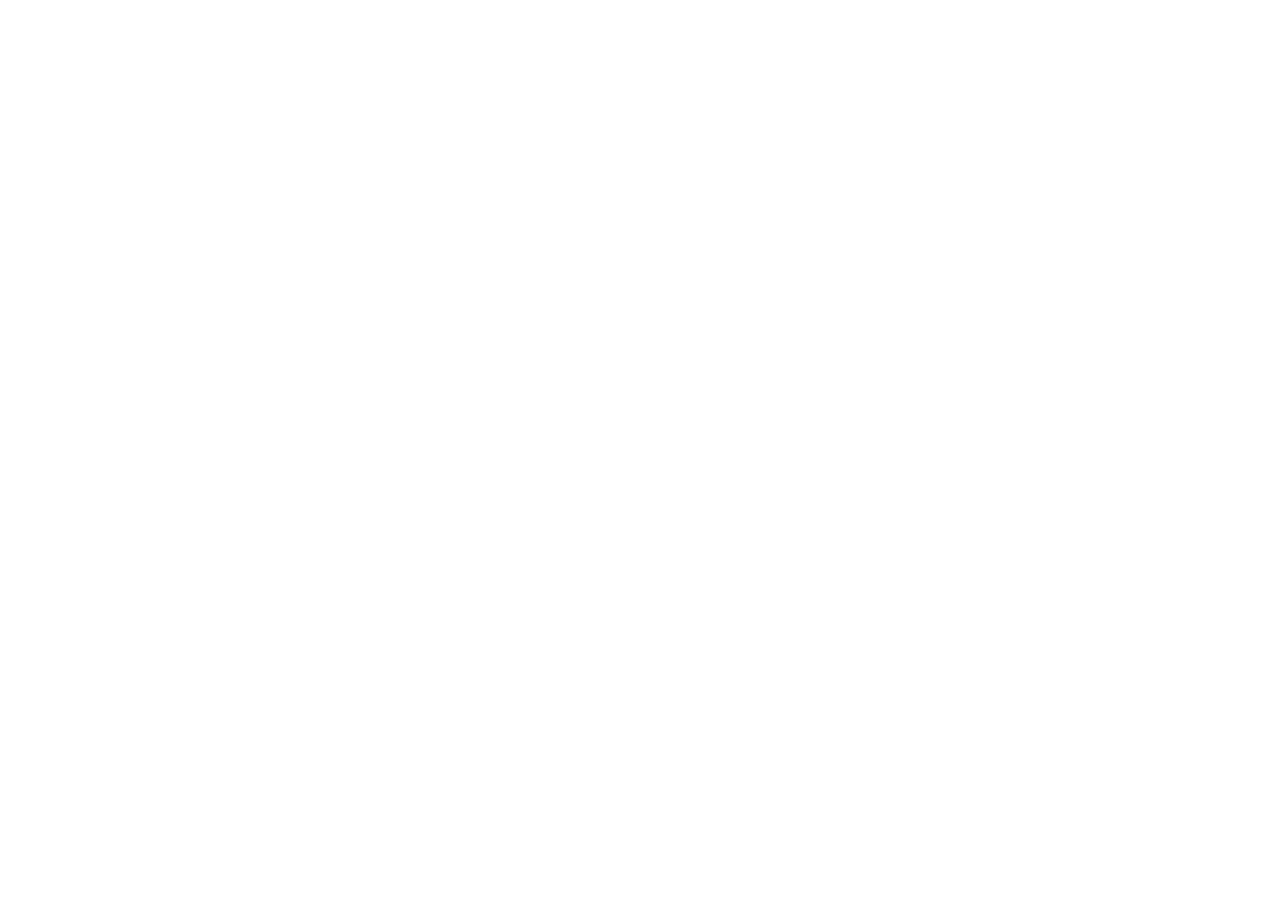
==== commit d8ac85eb: "update" ====
--- a/index.html
+++ b/index.html
@@ -2,10 +2,10 @@
 <html lang="zh-TW" class="h-dvh max-h-dvh overflow-hidden">
   <head>
     <meta charset="UTF-8" />
-    <link rel="icon" type="image/svg+xml" href="/favicon.svg" />
+    <link rel="icon" type="image/svg+xml" href="/DivingDashboard/favicon.svg" />
     <meta name="viewport" content="width=device-width, initial-scale=1.0" />
     <meta name="theme-color" content="#09090b" />
-    <link rel="apple-touch-icon" href="/pwa-192.png" />
+    <link rel="apple-touch-icon" href="/DivingDashboard/pwa-192.png" />
     <meta name="description" content="台灣潛水情報儀表板 — 靜態地圖與潛點資訊" />
     <title>台灣潛水情報儀表板</title>
     <link rel="preconnect" href="https://fonts.googleapis.com" />
@@ -14,9 +14,9 @@
       href="https://fonts.googleapis.com/css2?family=Inter:wght@400;500;600;700&display=swap"
       rel="stylesheet"
     />
-    <script type="module" crossorigin src="/assets/index-DAciwwic.js"></script>
-    <link rel="stylesheet" crossorigin href="/assets/index-CdYKNpEq.css">
-  <link rel="manifest" href="/manifest.webmanifest"><script id="vite-plugin-pwa:register-sw" src="/registerSW.js"></script></head>
+    <script type="module" crossorigin src="/DivingDashboard/assets/index-B7KrMk5b.js"></script>
+    <link rel="stylesheet" crossorigin href="/DivingDashboard/assets/index-CjMG9wXv.css">
+  <link rel="manifest" href="/DivingDashboard/manifest.webmanifest"><script id="vite-plugin-pwa:register-sw" src="/DivingDashboard/registerSW.js"></script></head>
   <body class="h-dvh overflow-hidden bg-zinc-950 font-sans text-zinc-200 antialiased">
     <div id="app" class="flex h-dvh max-h-dvh min-h-0 flex-col overflow-hidden"></div>
   </body>
